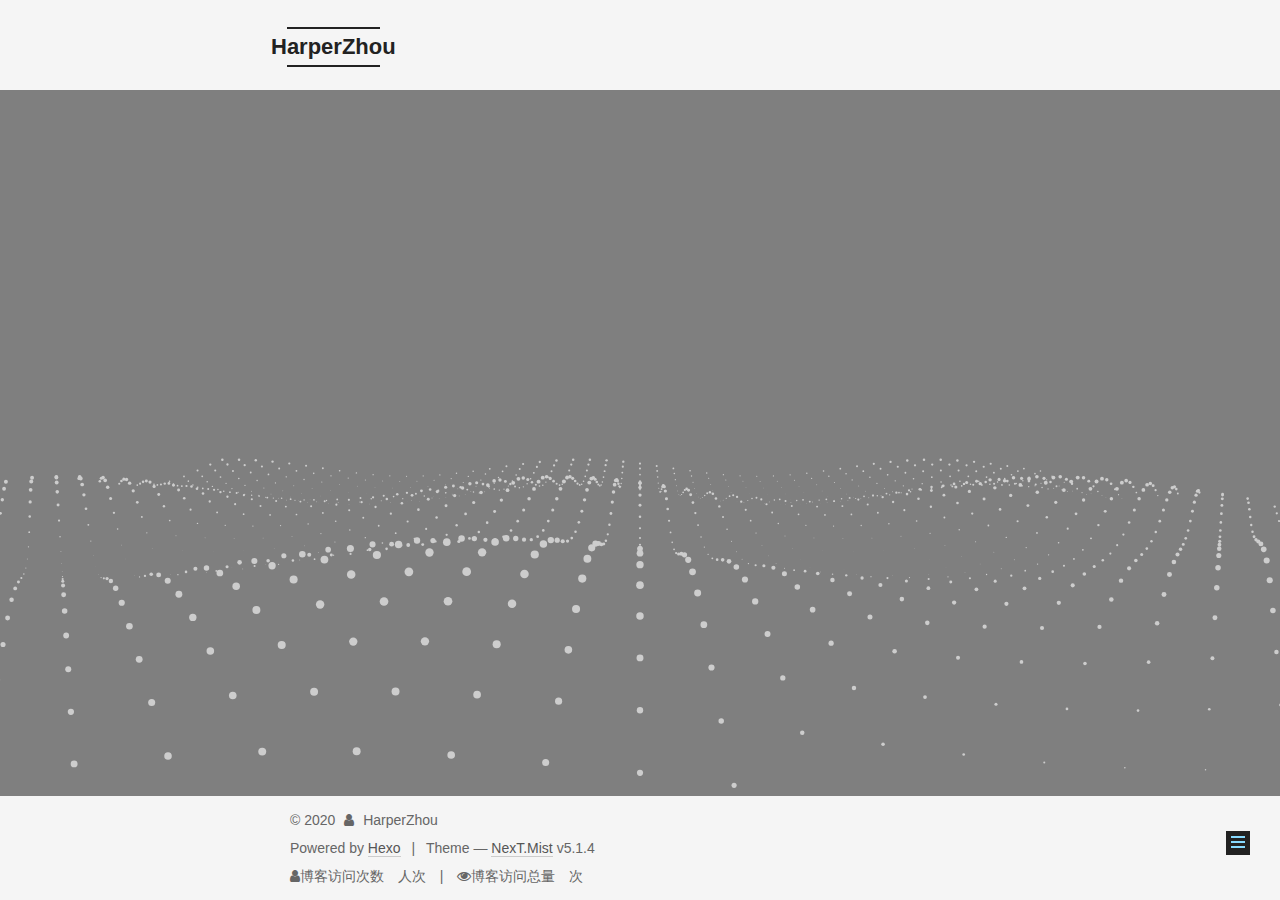
==== about/index.html @ 5ef66c05 "Site updated: 2020-04-22 22:36:15" ====
<!DOCTYPE html>



  


<html class="theme-next mist use-motion" lang="en">
<head>
  <meta charset="UTF-8"/>
<meta http-equiv="X-UA-Compatible" content="IE=edge" />
<meta name="viewport" content="width=device-width, initial-scale=1, maximum-scale=1"/>
<meta name="theme-color" content="#222">



  
  
    
    
  <script src="/lib/pace/pace.min.js?v=1.0.2"></script>
  <link href="/lib/pace/pace-theme-minimal.min.css?v=1.0.2" rel="stylesheet">







<meta http-equiv="Cache-Control" content="no-transform" />
<meta http-equiv="Cache-Control" content="no-siteapp" />
















  
  
  <link href="/lib/fancybox/source/jquery.fancybox.css?v=2.1.5" rel="stylesheet" type="text/css" />







<link href="/lib/font-awesome/css/font-awesome.min.css?v=4.6.2" rel="stylesheet" type="text/css" />

<link href="/css/main.css?v=5.1.4" rel="stylesheet" type="text/css" />


  <link rel="apple-touch-icon" sizes="180x180" href="/images/apple-touch-icon-next.png?v=5.1.4">


  <link rel="icon" type="image/png" sizes="32x32" href="/images/harper%20copy.png?v=5.1.4">


  <link rel="icon" type="image/png" sizes="16x16" href="/images/harper-16x16png.png?v=5.1.4">


  <link rel="mask-icon" href="/images/logo.svg?v=5.1.4" color="#222">





  <meta name="keywords" content="Harper Zhou" />










<meta name="description" content="A life which is unexamined is not worth living.">
<meta property="og:type" content="website">
<meta property="og:title" content="About">
<meta property="og:url" content="https://harperzhou529.github.io/about/index.html">
<meta property="og:site_name" content="HarperZhou">
<meta property="og:description" content="A life which is unexamined is not worth living.">
<meta property="og:locale" content="en_US">
<meta property="article:published_time" content="2020-04-19T09:39:02.000Z">
<meta property="article:modified_time" content="2020-04-19T09:51:36.762Z">
<meta property="article:author" content="HarperZhou">
<meta name="twitter:card" content="summary">



<script type="text/javascript" id="hexo.configurations">
  var NexT = window.NexT || {};
  var CONFIG = {
    root: '/',
    scheme: 'Mist',
    version: '5.1.4',
    sidebar: {"position":"left","display":"post","offset":12,"b2t":false,"scrollpercent":false,"onmobile":false},
    fancybox: true,
    tabs: true,
    motion: {"enable":true,"async":false,"transition":{"post_block":"fadeIn","post_header":"slideDownIn","post_body":"slideDownIn","coll_header":"slideLeftIn","sidebar":"slideUpIn"}},
    duoshuo: {
      userId: '0',
      author: 'Author'
    },
    algolia: {
      applicationID: '',
      apiKey: '',
      indexName: '',
      hits: {"per_page":10},
      labels: {"input_placeholder":"Search for Posts","hits_empty":"We didn't find any results for the search: ${query}","hits_stats":"${hits} results found in ${time} ms"}
    }
  };
</script>



  <link rel="canonical" href="https://harperzhou529.github.io/about/"/>





  <title>About | HarperZhou</title>
  








<meta name="generator" content="Hexo 4.2.0"></head>

<body itemscope itemtype="http://schema.org/WebPage" lang="en">

  
  
    
  

  <div class="container sidebar-position-left page-post-detail">
    <div class="headband"></div>

    <header id="header" class="header" itemscope itemtype="http://schema.org/WPHeader">
      <div class="header-inner"><div class="site-brand-wrapper">
  <div class="site-meta ">
    

    <div class="custom-logo-site-title">
      <a href="/"  class="brand" rel="start">
        <span class="logo-line-before"><i></i></span>
        <span class="site-title">HarperZhou</span>
        <span class="logo-line-after"><i></i></span>
      </a>
    </div>
      
        <p class="site-subtitle"></p>
      
  </div>

  <div class="site-nav-toggle">
    <button>
      <span class="btn-bar"></span>
      <span class="btn-bar"></span>
      <span class="btn-bar"></span>
    </button>
  </div>
</div>

<nav class="site-nav">
  

  
    <ul id="menu" class="menu">
      
        
        <li class="menu-item menu-item-home">
          <a href="/%20" rel="section">
            
              <i class="menu-item-icon fa fa-fw fa-home"></i> <br />
            
            Home
          </a>
        </li>
      
        
        <li class="menu-item menu-item-about">
          <a href="/about/%20" rel="section">
            
              <i class="menu-item-icon fa fa-fw fa-user"></i> <br />
            
            About
          </a>
        </li>
      
        
        <li class="menu-item menu-item-tags">
          <a href="/tags/%20" rel="section">
            
              <i class="menu-item-icon fa fa-fw fa-tags"></i> <br />
            
            Tags
          </a>
        </li>
      
        
        <li class="menu-item menu-item-archives">
          <a href="/archives/%20" rel="section">
            
              <i class="menu-item-icon fa fa-fw fa-archive"></i> <br />
            
            Archives
          </a>
        </li>
      

      
        <li class="menu-item menu-item-search">
          
            <a href="javascript:;" class="popup-trigger">
          
            
              <i class="menu-item-icon fa fa-search fa-fw"></i> <br />
            
            Search
          </a>
        </li>
      
    </ul>
  

  
    <div class="site-search">
      
  <div class="popup search-popup local-search-popup">
  <div class="local-search-header clearfix">
    <span class="search-icon">
      <i class="fa fa-search"></i>
    </span>
    <span class="popup-btn-close">
      <i class="fa fa-times-circle"></i>
    </span>
    <div class="local-search-input-wrapper">
      <input autocomplete="off"
             placeholder="Searching..." spellcheck="false"
             type="text" id="local-search-input">
    </div>
  </div>
  <div id="local-search-result"></div>
</div>



    </div>
  
</nav>



 </div>
    </header>

    <main id="main" class="main">
      <div class="main-inner">
        <div class="content-wrap">
          <div id="content" class="content">
            

  <div id="posts" class="posts-expand">
    
    
    
    <div class="post-block page">
      <header class="post-header">

	<h1 class="post-title" itemprop="name headline">About</h1>



</header>

      
      
      
      <div class="post-body">
        
        
          
        
      </div>
      
      
      
    </div>
    
    
    
  </div>


          </div>
          


          

  



        </div>
        
          
  
  <div class="sidebar-toggle">
    <div class="sidebar-toggle-line-wrap">
      <span class="sidebar-toggle-line sidebar-toggle-line-first"></span>
      <span class="sidebar-toggle-line sidebar-toggle-line-middle"></span>
      <span class="sidebar-toggle-line sidebar-toggle-line-last"></span>
    </div>
  </div>

  <aside id="sidebar" class="sidebar">
    
    <div class="sidebar-inner">

      

      

      <section class="site-overview-wrap sidebar-panel sidebar-panel-active">
        <div class="site-overview">
          <div class="site-author motion-element" itemprop="author" itemscope itemtype="http://schema.org/Person">
            
              <p class="site-author-name" itemprop="name">HarperZhou</p>
              <p class="site-description motion-element" itemprop="description">A life which is unexamined is not worth living.</p>
          </div>

          <nav class="site-state motion-element">

            
              <div class="site-state-item site-state-posts">
              
                <a href="/archives/%20%7C%7C%20archive">
              
                  <span class="site-state-item-count">2</span>
                  <span class="site-state-item-name">posts</span>
                </a>
              </div>
            

            

            

          </nav>

          

          
            <div class="links-of-author motion-element">
                
                  <span class="links-of-author-item">
                    <a href="https://github.com/HarperZhou529" target="_blank" title="GitHub">
                      
                        <i class="fa fa-fw fa-github"></i>GitHub</a>
                  </span>
                
            </div>
          

          
          

          
          

          

        </div>
      </section>

      

      

    </div>
  </aside>


        
      </div>
    </main>

    <footer id="footer" class="footer">
      <div class="footer-inner">
        <script async src="//busuanzi.ibruce.info/busuanzi/2.3/busuanzi.pure.mini.js"></script>
<div class="copyright">&copy; <span itemprop="copyrightYear">2020</span>
  <span class="with-love">
    <i class="fa fa-user"></i>
  </span>
  <span class="author" itemprop="copyrightHolder">HarperZhou</span>

  
</div>


  <div class="powered-by">Powered by <a class="theme-link" target="_blank" href="https://hexo.io">Hexo</a></div>



  <span class="post-meta-divider">|</span>



  <div class="theme-info">Theme &mdash; <a class="theme-link" target="_blank" href="https://github.com/iissnan/hexo-theme-next">NexT.Mist</a> v5.1.4</div>






        
<div class="busuanzi-count">
  <script async src="https://dn-lbstatics.qbox.me/busuanzi/2.3/busuanzi.pure.mini.js"></script>

  
    <span class="site-uv">
      <i class="fa fa-user"></i>博客访问次数
      <span class="busuanzi-value" id="busuanzi_value_site_uv"></span>
      人次
    </span>
  

  
    <span class="site-pv">
      <i class="fa fa-eye"></i>博客访问总量
      <span class="busuanzi-value" id="busuanzi_value_site_pv"></span>
      次
    </span>
  
</div>








        
      </div>
    </footer>

    
      <div class="back-to-top">
        <i class="fa fa-arrow-up"></i>
        
      </div>
    

    

  </div>

  

<script type="text/javascript">
  if (Object.prototype.toString.call(window.Promise) !== '[object Function]') {
    window.Promise = null;
  }
</script>









  




  
  









  
  
    <script type="text/javascript" src="/lib/jquery/index.js?v=2.1.3"></script>
  

  
  
    <script type="text/javascript" src="/lib/fastclick/lib/fastclick.min.js?v=1.0.6"></script>
  

  
  
    <script type="text/javascript" src="/lib/jquery_lazyload/jquery.lazyload.js?v=1.9.7"></script>
  

  
  
    <script type="text/javascript" src="/lib/velocity/velocity.min.js?v=1.2.1"></script>
  

  
  
    <script type="text/javascript" src="/lib/velocity/velocity.ui.min.js?v=1.2.1"></script>
  

  
  
    <script type="text/javascript" src="/lib/fancybox/source/jquery.fancybox.pack.js?v=2.1.5"></script>
  

  
  
    <script type="text/javascript" src="/lib/three/three.min.js"></script>
  

  
  
    <script type="text/javascript" src="/lib/three/three-waves.min.js"></script>
  


  


  <script type="text/javascript" src="/js/src/utils.js?v=5.1.4"></script>

  <script type="text/javascript" src="/js/src/motion.js?v=5.1.4"></script>



  
  

  
  <script type="text/javascript" src="/js/src/scrollspy.js?v=5.1.4"></script>
<script type="text/javascript" src="/js/src/post-details.js?v=5.1.4"></script>



  


  <script type="text/javascript" src="/js/src/bootstrap.js?v=5.1.4"></script>



  


  




	





  





  












  

  <script type="text/javascript">
    // Popup Window;
    var isfetched = false;
    var isXml = true;
    // Search DB path;
    var search_path = "search.html";
    if (search_path.length === 0) {
      search_path = "search.xml";
    } else if (/json$/i.test(search_path)) {
      isXml = false;
    }
    var path = "/" + search_path;
    // monitor main search box;

    var onPopupClose = function (e) {
      $('.popup').hide();
      $('#local-search-input').val('');
      $('.search-result-list').remove();
      $('#no-result').remove();
      $(".local-search-pop-overlay").remove();
      $('body').css('overflow', '');
    }

    function proceedsearch() {
      $("body")
        .append('<div class="search-popup-overlay local-search-pop-overlay"></div>')
        .css('overflow', 'hidden');
      $('.search-popup-overlay').click(onPopupClose);
      $('.popup').toggle();
      var $localSearchInput = $('#local-search-input');
      $localSearchInput.attr("autocapitalize", "none");
      $localSearchInput.attr("autocorrect", "off");
      $localSearchInput.focus();
    }

    // search function;
    var searchFunc = function(path, search_id, content_id) {
      'use strict';

      // start loading animation
      $("body")
        .append('<div class="search-popup-overlay local-search-pop-overlay">' +
          '<div id="search-loading-icon">' +
          '<i class="fa fa-spinner fa-pulse fa-5x fa-fw"></i>' +
          '</div>' +
          '</div>')
        .css('overflow', 'hidden');
      $("#search-loading-icon").css('margin', '20% auto 0 auto').css('text-align', 'center');

      $.ajax({
        url: path,
        dataType: isXml ? "xml" : "json",
        async: true,
        success: function(res) {
          // get the contents from search data
          isfetched = true;
          $('.popup').detach().appendTo('.header-inner');
          var datas = isXml ? $("entry", res).map(function() {
            return {
              title: $("title", this).text(),
              content: $("content",this).text(),
              url: $("url" , this).text()
            };
          }).get() : res;
          var input = document.getElementById(search_id);
          var resultContent = document.getElementById(content_id);
          var inputEventFunction = function() {
            var searchText = input.value.trim().toLowerCase();
            var keywords = searchText.split(/[\s\-]+/);
            if (keywords.length > 1) {
              keywords.push(searchText);
            }
            var resultItems = [];
            if (searchText.length > 0) {
              // perform local searching
              datas.forEach(function(data) {
                var isMatch = false;
                var hitCount = 0;
                var searchTextCount = 0;
                var title = data.title.trim();
                var titleInLowerCase = title.toLowerCase();
                var content = data.content.trim().replace(/<[^>]+>/g,"");
                var contentInLowerCase = content.toLowerCase();
                var articleUrl = decodeURIComponent(data.url);
                var indexOfTitle = [];
                var indexOfContent = [];
                // only match articles with not empty titles
                if(title != '') {
                  keywords.forEach(function(keyword) {
                    function getIndexByWord(word, text, caseSensitive) {
                      var wordLen = word.length;
                      if (wordLen === 0) {
                        return [];
                      }
                      var startPosition = 0, position = [], index = [];
                      if (!caseSensitive) {
                        text = text.toLowerCase();
                        word = word.toLowerCase();
                      }
                      while ((position = text.indexOf(word, startPosition)) > -1) {
                        index.push({position: position, word: word});
                        startPosition = position + wordLen;
                      }
                      return index;
                    }

                    indexOfTitle = indexOfTitle.concat(getIndexByWord(keyword, titleInLowerCase, false));
                    indexOfContent = indexOfContent.concat(getIndexByWord(keyword, contentInLowerCase, false));
                  });
                  if (indexOfTitle.length > 0 || indexOfContent.length > 0) {
                    isMatch = true;
                    hitCount = indexOfTitle.length + indexOfContent.length;
                  }
                }

                // show search results

                if (isMatch) {
                  // sort index by position of keyword

                  [indexOfTitle, indexOfContent].forEach(function (index) {
                    index.sort(function (itemLeft, itemRight) {
                      if (itemRight.position !== itemLeft.position) {
                        return itemRight.position - itemLeft.position;
                      } else {
                        return itemLeft.word.length - itemRight.word.length;
                      }
                    });
                  });

                  // merge hits into slices

                  function mergeIntoSlice(text, start, end, index) {
                    var item = index[index.length - 1];
                    var position = item.position;
                    var word = item.word;
                    var hits = [];
                    var searchTextCountInSlice = 0;
                    while (position + word.length <= end && index.length != 0) {
                      if (word === searchText) {
                        searchTextCountInSlice++;
                      }
                      hits.push({position: position, length: word.length});
                      var wordEnd = position + word.length;

                      // move to next position of hit

                      index.pop();
                      while (index.length != 0) {
                        item = index[index.length - 1];
                        position = item.position;
                        word = item.word;
                        if (wordEnd > position) {
                          index.pop();
                        } else {
                          break;
                        }
                      }
                    }
                    searchTextCount += searchTextCountInSlice;
                    return {
                      hits: hits,
                      start: start,
                      end: end,
                      searchTextCount: searchTextCountInSlice
                    };
                  }

                  var slicesOfTitle = [];
                  if (indexOfTitle.length != 0) {
                    slicesOfTitle.push(mergeIntoSlice(title, 0, title.length, indexOfTitle));
                  }

                  var slicesOfContent = [];
                  while (indexOfContent.length != 0) {
                    var item = indexOfContent[indexOfContent.length - 1];
                    var position = item.position;
                    var word = item.word;
                    // cut out 100 characters
                    var start = position - 20;
                    var end = position + 80;
                    if(start < 0){
                      start = 0;
                    }
                    if (end < position + word.length) {
                      end = position + word.length;
                    }
                    if(end > content.length){
                      end = content.length;
                    }
                    slicesOfContent.push(mergeIntoSlice(content, start, end, indexOfContent));
                  }

                  // sort slices in content by search text's count and hits' count

                  slicesOfContent.sort(function (sliceLeft, sliceRight) {
                    if (sliceLeft.searchTextCount !== sliceRight.searchTextCount) {
                      return sliceRight.searchTextCount - sliceLeft.searchTextCount;
                    } else if (sliceLeft.hits.length !== sliceRight.hits.length) {
                      return sliceRight.hits.length - sliceLeft.hits.length;
                    } else {
                      return sliceLeft.start - sliceRight.start;
                    }
                  });

                  // select top N slices in content

                  var upperBound = parseInt('1');
                  if (upperBound >= 0) {
                    slicesOfContent = slicesOfContent.slice(0, upperBound);
                  }

                  // highlight title and content

                  function highlightKeyword(text, slice) {
                    var result = '';
                    var prevEnd = slice.start;
                    slice.hits.forEach(function (hit) {
                      result += text.substring(prevEnd, hit.position);
                      var end = hit.position + hit.length;
                      result += '<b class="search-keyword">' + text.substring(hit.position, end) + '</b>';
                      prevEnd = end;
                    });
                    result += text.substring(prevEnd, slice.end);
                    return result;
                  }

                  var resultItem = '';

                  if (slicesOfTitle.length != 0) {
                    resultItem += "<li><a href='" + articleUrl + "' class='search-result-title'>" + highlightKeyword(title, slicesOfTitle[0]) + "</a>";
                  } else {
                    resultItem += "<li><a href='" + articleUrl + "' class='search-result-title'>" + title + "</a>";
                  }

                  slicesOfContent.forEach(function (slice) {
                    resultItem += "<a href='" + articleUrl + "'>" +
                      "<p class=\"search-result\">" + highlightKeyword(content, slice) +
                      "...</p>" + "</a>";
                  });

                  resultItem += "</li>";
                  resultItems.push({
                    item: resultItem,
                    searchTextCount: searchTextCount,
                    hitCount: hitCount,
                    id: resultItems.length
                  });
                }
              })
            };
            if (keywords.length === 1 && keywords[0] === "") {
              resultContent.innerHTML = '<div id="no-result"><i class="fa fa-search fa-5x" /></div>'
            } else if (resultItems.length === 0) {
              resultContent.innerHTML = '<div id="no-result"><i class="fa fa-frown-o fa-5x" /></div>'
            } else {
              resultItems.sort(function (resultLeft, resultRight) {
                if (resultLeft.searchTextCount !== resultRight.searchTextCount) {
                  return resultRight.searchTextCount - resultLeft.searchTextCount;
                } else if (resultLeft.hitCount !== resultRight.hitCount) {
                  return resultRight.hitCount - resultLeft.hitCount;
                } else {
                  return resultRight.id - resultLeft.id;
                }
              });
              var searchResultList = '<ul class=\"search-result-list\">';
              resultItems.forEach(function (result) {
                searchResultList += result.item;
              })
              searchResultList += "</ul>";
              resultContent.innerHTML = searchResultList;
            }
          }

          if ('auto' === 'auto') {
            input.addEventListener('input', inputEventFunction);
          } else {
            $('.search-icon').click(inputEventFunction);
            input.addEventListener('keypress', function (event) {
              if (event.keyCode === 13) {
                inputEventFunction();
              }
            });
          }

          // remove loading animation
          $(".local-search-pop-overlay").remove();
          $('body').css('overflow', '');

          proceedsearch();
        }
      });
    }

    // handle and trigger popup window;
    $('.popup-trigger').click(function(e) {
      e.stopPropagation();
      if (isfetched === false) {
        searchFunc(path, 'local-search-input', 'local-search-result');
      } else {
        proceedsearch();
      };
    });

    $('.popup-btn-close').click(onPopupClose);
    $('.popup').click(function(e){
      e.stopPropagation();
    });
    $(document).on('keyup', function (event) {
      var shouldDismissSearchPopup = event.which === 27 &&
        $('.search-popup').is(':visible');
      if (shouldDismissSearchPopup) {
        onPopupClose();
      }
    });
  </script>





  

  

  

  
  

  

  

  

</body>
</html>
---- css/main.css ----
/* normalize.css v3.0.2 | MIT License | git.io/normalize */
html {
  font-family: sans-serif; /* 1 */
  -ms-text-size-adjust: 100%; /* 2 */
  -webkit-text-size-adjust: 100%; /* 2 */
}
body {
  margin: 0;
}
article,
aside,
details,
figcaption,
figure,
footer,
header,
hgroup,
main,
menu,
nav,
section,
summary {
  display: block;
}
audio,
canvas,
progress,
video {
  display: inline-block; /* 1 */
  vertical-align: baseline; /* 2 */
}
audio:not([controls]) {
  display: none;
  height: 0;
}
[hidden],
template {
  display: none;
}
a {
  background-color: transparent;
}
a:active,
a:hover {
  outline: 0;
}
abbr[title] {
  border-bottom: 1px dotted;
}
b,
strong {
  font-weight: bold;
}
dfn {
  font-style: italic;
}
h1 {
  font-size: 2em;
  margin: 0.67em 0;
}
mark {
  background: #ff0;
  color: #000;
}
small {
  font-size: 80%;
}
sub,
sup {
  font-size: 75%;
  line-height: 0;
  position: relative;
  vertical-align: baseline;
}
sup {
  top: -0.5em;
}
sub {
  bottom: -0.25em;
}
img {
  border: 0;
}
svg:not(:root) {
  overflow: hidden;
}
figure {
  margin: 1em 40px;
}
hr {
  -moz-box-sizing: content-box;
  box-sizing: content-box;
  height: 0;
}
pre {
  overflow: auto;
}
code,
kbd,
pre,
samp {
  font-family: monospace, monospace;
  font-size: 1em;
}
button,
input,
optgroup,
select,
textarea {
  color: inherit; /* 1 */
  font: inherit; /* 2 */
  margin: 0; /* 3 */
}
button {
  overflow: visible;
}
button,
select {
  text-transform: none;
}
button,
html input[type="button"],
input[type="reset"],
input[type="submit"] {
  -webkit-appearance: button; /* 2 */
  cursor: pointer; /* 3 */
}
button[disabled],
html input[disabled] {
  cursor: default;
}
button::-moz-focus-inner,
input::-moz-focus-inner {
  border: 0;
  padding: 0;
}
input {
  line-height: normal;
}
input[type="checkbox"],
input[type="radio"] {
  box-sizing: border-box; /* 1 */
  padding: 0; /* 2 */
}
input[type="number"]::-webkit-inner-spin-button,
input[type="number"]::-webkit-outer-spin-button {
  height: auto;
}
input[type="search"] {
  -webkit-appearance: textfield; /* 1 */
  -moz-box-sizing: content-box;
  -webkit-box-sizing: content-box; /* 2 */
  box-sizing: content-box;
}
input[type="search"]::-webkit-search-cancel-button,
input[type="search"]::-webkit-search-decoration {
  -webkit-appearance: none;
}
fieldset {
  border: 1px solid #c0c0c0;
  margin: 0 2px;
  padding: 0.35em 0.625em 0.75em;
}
legend {
  border: 0; /* 1 */
  padding: 0; /* 2 */
}
textarea {
  overflow: auto;
}
optgroup {
  font-weight: bold;
}
table {
  border-collapse: collapse;
  border-spacing: 0;
}
td,
th {
  padding: 0;
}
::selection {
  background: #262a30;
  color: #fff;
}
body {
  position: relative;
  font-family: 'Lato', "PingFang SC", "Microsoft YaHei", sans-serif;
  font-size: 14px;
  line-height: 2;
  color: #555;
  background: #fff;
}
@media (max-width: 767px) {
  body {
    padding-right: 0 !important;
  }
}
@media (min-width: 768px) and (max-width: 991px) {
  body {
    padding-right: 0 !important;
  }
}
@media (min-width: 1600px) {
  body {
    font-size: 16px;
  }
}
h1,
h2,
h3,
h4,
h5,
h6 {
  margin: 0;
  padding: 0;
  font-weight: bold;
  line-height: 1.5;
  font-family: 'Lato', "PingFang SC", "Microsoft YaHei", sans-serif;
}
h2,
h3,
h4,
h5,
h6 {
  margin: 20px 0 15px;
}
h1 {
  font-size: 24px;
}
@media (max-width: 767px) {
  h1 {
    font-size: 20px;
  }
}
h2 {
  font-size: 22px;
}
@media (max-width: 767px) {
  h2 {
    font-size: 18px;
  }
}
h3 {
  font-size: 20px;
}
@media (max-width: 767px) {
  h3 {
    font-size: 16px;
  }
}
h4 {
  font-size: 18px;
}
@media (max-width: 767px) {
  h4 {
    font-size: 14px;
  }
}
h5 {
  font-size: 16px;
}
@media (max-width: 767px) {
  h5 {
    font-size: 12px;
  }
}
h6 {
  font-size: 14px;
}
@media (max-width: 767px) {
  h6 {
    font-size: 10px;
  }
}
p {
  margin: 0 0 20px 0;
}
a {
  color: #555;
  text-decoration: none;
  outline: none;
  border-bottom: 1px solid #999;
  word-wrap: break-word;
}
a:hover {
  color: #222;
  border-bottom-color: #222;
}
blockquote {
  margin: 0;
  padding: 0;
}
img {
  display: block;
  margin: auto;
  max-width: 100%;
  height: auto;
}
hr {
  margin: 40px 0;
  height: 3px;
  border: none;
  background-color: #ddd;
  background-image: repeating-linear-gradient(-45deg, #fff, #fff 4px, transparent 4px, transparent 8px);
}
blockquote {
  padding: 0 15px;
  color: #666;
  border-left: 4px solid #ddd;
}
blockquote cite::before {
  content: "-";
  padding: 0 5px;
}
dt {
  font-weight: 700;
}
dd {
  margin: 0;
  padding: 0;
}
kbd {
  border: 1px solid #ccc;
  border-radius: 0.2em;
  box-shadow: 0.1em 0.1em 0.2em rgba(0,0,0,0.1);
  background-color: #f9f9f9;
  font-family: inherit;
  background-image: -webkit-linear-gradient(top, #eee, #fff, #eee);
  padding: 0.1em 0.3em;
  white-space: nowrap;
}
.text-left {
  text-align: left;
}
.text-center {
  text-align: center;
}
.text-right {
  text-align: right;
}
.text-justify {
  text-align: justify;
}
.text-nowrap {
  white-space: nowrap;
}
.text-lowercase {
  text-transform: lowercase;
}
.text-uppercase {
  text-transform: uppercase;
}
.text-capitalize {
  text-transform: capitalize;
}
.center-block {
  display: block;
  margin-left: auto;
  margin-right: auto;
}
.clearfix:before,
.clearfix:after {
  content: " ";
  display: table;
}
.clearfix:after {
  clear: both;
}
.pullquote {
  width: 45%;
}
.pullquote.left {
  float: left;
  margin-left: 5px;
  margin-right: 10px;
}
.pullquote.right {
  float: right;
  margin-left: 10px;
  margin-right: 5px;
}
.affix.affix.affix {
  position: fixed;
}
.translation {
  margin-top: -20px;
  font-size: 14px;
  color: #999;
}
.scrollbar-measure {
  width: 100px;
  height: 100px;
  overflow: scroll;
  position: absolute;
  top: -9999px;
}
.use-motion .motion-element {
  opacity: 0;
}
table {
  margin: 20px 0;
  width: 100%;
  border-collapse: collapse;
  border-spacing: 0;
  border: 1px solid #ddd;
  font-size: 14px;
  table-layout: fixed;
  word-wrap: break-all;
}
table>tbody>tr:nth-of-type(odd) {
  background-color: #f9f9f9;
}
table>tbody>tr:hover {
  background-color: #f5f5f5;
}
caption,
th,
td {
  padding: 8px;
  text-align: left;
  vertical-align: middle;
  font-weight: normal;
}
th,
td {
  border-bottom: 3px solid #ddd;
  border-right: 1px solid #eee;
}
th {
  padding-bottom: 10px;
  font-weight: 700;
}
td {
  border-bottom-width: 1px;
}
html,
body {
  height: 100%;
}
.container {
  position: relative;
  min-height: 100%;
}
.header-inner {
  margin: 0 auto;
  padding: 100px 0 70px;
  width: 700px;
}
@media (min-width: 1600px) {
  .container .header-inner {
    width: 900px;
  }
}
.main {
  padding-bottom: 150px;
}
.main-inner {
  margin: 0 auto;
  width: 700px;
}
@media (min-width: 1600px) {
  .container .main-inner {
    width: 900px;
  }
}
.footer {
  position: absolute;
  left: 0;
  bottom: 0;
  width: 100%;
  min-height: 50px;
}
.footer-inner {
  box-sizing: border-box;
  margin: 20px auto;
  width: 700px;
}
@media (min-width: 1600px) {
  .container .footer-inner {
    width: 900px;
  }
}
pre,
.highlight {
  overflow: auto;
  margin: 20px 0;
  padding: 0;
  font-size: 13px;
  color: #4d4d4c;
  background: #f7f7f7;
  line-height: 1.6;
}
pre,
code {
  font-family: consolas, Menlo, "PingFang SC", "Microsoft YaHei", monospace;
}
code {
  padding: 2px 4px;
  word-wrap: break-word;
  color: #555;
  background: #eee;
  border-radius: 3px;
  font-size: 13px;
}
pre {
  padding: 10px;
}
pre code {
  padding: 0;
  color: #4d4d4c;
  background: none;
  text-shadow: none;
}
.highlight {
  border-radius: 1px;
}
.highlight pre {
  border: none;
  margin: 0;
  padding: 10px 0;
}
.highlight table {
  margin: 0;
  width: auto;
  border: none;
}
.highlight td {
  border: none;
  padding: 0;
}
.highlight figcaption {
  font-size: 1em;
  color: #4d4d4c;
  line-height: 1em;
  margin-bottom: 1em;
}
.highlight figcaption:before,
.highlight figcaption:after {
  content: " ";
  display: table;
}
.highlight figcaption:after {
  clear: both;
}
.highlight figcaption a {
  float: right;
  color: #4d4d4c;
}
.highlight figcaption a:hover {
  border-bottom-color: #4d4d4c;
}
.highlight .gutter pre {
  padding-left: 10px;
  padding-right: 10px;
  color: #869194;
  text-align: right;
  background-color: #eff2f3;
}
.highlight .code pre {
  width: 100%;
  padding-left: 10px;
  padding-right: 10px;
  background-color: #f7f7f7;
}
.highlight .line {
  height: 20px;
}
.gutter {
  -webkit-user-select: none;
  -moz-user-select: none;
  -ms-user-select: none;
  user-select: none;
}
.gist table {
  width: auto;
}
.gist table td {
  border: none;
}
pre .deletion {
  background: #fdd;
}
pre .addition {
  background: #dfd;
}
pre .meta {
  color: #8959a8;
}
pre .comment {
  color: #8e908c;
}
pre .variable,
pre .attribute,
pre .tag,
pre .regexp,
pre .ruby .constant,
pre .xml .tag .title,
pre .xml .pi,
pre .xml .doctype,
pre .html .doctype,
pre .css .id,
pre .css .class,
pre .css .pseudo {
  color: #c82829;
}
pre .number,
pre .preprocessor,
pre .built_in,
pre .literal,
pre .params,
pre .constant,
pre .command {
  color: #f5871f;
}
pre .ruby .class .title,
pre .css .rules .attribute,
pre .string,
pre .value,
pre .inheritance,
pre .header,
pre .ruby .symbol,
pre .xml .cdata,
pre .special,
pre .number,
pre .formula {
  color: #718c00;
}
pre .title,
pre .css .hexcolor {
  color: #3e999f;
}
pre .function,
pre .python .decorator,
pre .python .title,
pre .ruby .function .title,
pre .ruby .title .keyword,
pre .perl .sub,
pre .javascript .title,
pre .coffeescript .title {
  color: #4271ae;
}
pre .keyword,
pre .javascript .function {
  color: #8959a8;
}
.full-image.full-image.full-image.full-image {
  border: none;
  max-width: 100%;
  width: auto;
  margin: 20px auto 25px;
}
@media (min-width: 992px) {
  .full-image.full-image.full-image.full-image {
    max-width: none;
    width: 110%;
    margin: 25px -5%;
  }
}
.blockquote-center,
.page-home .post-type-quote blockquote,
.page-post-detail .post-type-quote blockquote {
  position: relative;
  margin: 40px 0;
  padding: 0;
  border-left: none;
  text-align: center;
}
.blockquote-center::before,
.page-home .post-type-quote blockquote::before,
.page-post-detail .post-type-quote blockquote::before,
.blockquote-center::after,
.page-home .post-type-quote blockquote::after,
.page-post-detail .post-type-quote blockquote::after {
  position: absolute;
  content: ' ';
  display: block;
  width: 100%;
  height: 24px;
  opacity: 0.2;
  background-repeat: no-repeat;
  background-position: 0 -6px;
  background-size: 22px 22px;
}
.blockquote-center::before,
.page-home .post-type-quote blockquote::before,
.page-post-detail .post-type-quote blockquote::before {
  top: -20px;
  background-image: url("../images/quote-l.svg");
  border-top: 1px solid #ccc;
}
.blockquote-center::after,
.page-home .post-type-quote blockquote::after,
.page-post-detail .post-type-quote blockquote::after {
  bottom: -20px;
  background-image: url("../images/quote-r.svg");
  border-bottom: 1px solid #ccc;
  background-position: 100% 8px;
}
.blockquote-center p,
.page-home .post-type-quote blockquote p,
.page-post-detail .post-type-quote blockquote p,
.blockquote-center div,
.page-home .post-type-quote blockquote div,
.page-post-detail .post-type-quote blockquote div {
  text-align: center;
}
.post .post-body .group-picture img {
  box-sizing: border-box;
  padding: 0 3px;
  border: none;
}
.post .group-picture-row {
  overflow: hidden;
  margin-top: 6px;
}
.post .group-picture-row:first-child {
  margin-top: 0;
}
.post .group-picture-column {
  float: left;
}
.page-post-detail .post-body .group-picture-column {
  float: none;
  margin-top: 10px;
  width: auto !important;
}
.page-post-detail .post-body .group-picture-column img {
  margin: 0 auto;
}
.page-archive .group-picture-container {
  overflow: hidden;
}
.page-archive .group-picture-row {
  float: left;
}
.page-archive .group-picture-row:first-child {
  margin-top: 6px;
}
.page-archive .group-picture-column {
  max-width: 150px;
  max-height: 150px;
}
.post-body .note {
  position: relative;
  padding: 15px;
  margin-bottom: 20px;
  border: 1px solid #eee;
  border-left-width: 5px;
  border-radius: 3px;
}
.post-body .note h2,
.post-body .note h3,
.post-body .note h4,
.post-body .note h5,
.post-body .note h6 {
  margin-top: 0;
  margin-bottom: 0;
  border-bottom: initial;
  padding-top: 0 !important;
}
.post-body .note p:first-child,
.post-body .note ul:first-child,
.post-body .note ol:first-child,
.post-body .note table:first-child,
.post-body .note pre:first-child,
.post-body .note blockquote:first-child {
  margin-top: 0;
}
.post-body .note p:last-child,
.post-body .note ul:last-child,
.post-body .note ol:last-child,
.post-body .note table:last-child,
.post-body .note pre:last-child,
.post-body .note blockquote:last-child {
  margin-bottom: 0;
}
.post-body .note.default {
  border-left-color: #777;
}
.post-body .note.default h2,
.post-body .note.default h3,
.post-body .note.default h4,
.post-body .note.default h5,
.post-body .note.default h6 {
  color: #777;
}
.post-body .note.primary {
  border-left-color: #6f42c1;
}
.post-body .note.primary h2,
.post-body .note.primary h3,
.post-body .note.primary h4,
.post-body .note.primary h5,
.post-body .note.primary h6 {
  color: #6f42c1;
}
.post-body .note.info {
  border-left-color: #428bca;
}
.post-body .note.info h2,
.post-body .note.info h3,
.post-body .note.info h4,
.post-body .note.info h5,
.post-body .note.info h6 {
  color: #428bca;
}
.post-body .note.success {
  border-left-color: #5cb85c;
}
.post-body .note.success h2,
.post-body .note.success h3,
.post-body .note.success h4,
.post-body .note.success h5,
.post-body .note.success h6 {
  color: #5cb85c;
}
.post-body .note.warning {
  border-left-color: #f0ad4e;
}
.post-body .note.warning h2,
.post-body .note.warning h3,
.post-body .note.warning h4,
.post-body .note.warning h5,
.post-body .note.warning h6 {
  color: #f0ad4e;
}
.post-body .note.danger {
  border-left-color: #d9534f;
}
.post-body .note.danger h2,
.post-body .note.danger h3,
.post-body .note.danger h4,
.post-body .note.danger h5,
.post-body .note.danger h6 {
  color: #d9534f;
}
.post-body .label {
  display: inline;
  padding: 0 2px;
  white-space: nowrap;
}
.post-body .label.default {
  background-color: #f0f0f0;
}
.post-body .label.primary {
  background-color: #efe6f7;
}
.post-body .label.info {
  background-color: #e5f2f8;
}
.post-body .label.success {
  background-color: #e7f4e9;
}
.post-body .label.warning {
  background-color: #fcf6e1;
}
.post-body .label.danger {
  background-color: #fae8eb;
}
.post-body .tabs {
  position: relative;
  display: block;
  margin-bottom: 20px;
  padding-top: 10px;
}
.post-body .tabs ul.nav-tabs {
  margin: 0;
  padding: 0;
  display: flex;
  margin-bottom: -1px;
}
@media (max-width: 413px) {
  .post-body .tabs ul.nav-tabs {
    display: block;
    margin-bottom: 5px;
  }
}
.post-body .tabs ul.nav-tabs li.tab {
  list-style-type: none !important;
  margin: 0 0.25em 0 0;
  border-top: 3px solid transparent;
  border-left: 1px solid transparent;
  border-right: 1px solid transparent;
}
@media (max-width: 413px) {
  .post-body .tabs ul.nav-tabs li.tab {
    margin: initial;
    border-top: 1px solid transparent;
    border-left: 3px solid transparent;
    border-right: 1px solid transparent;
    border-bottom: 1px solid transparent;
  }
}
.post-body .tabs ul.nav-tabs li.tab a {
  outline: 0;
  border-bottom: initial;
  display: block;
  line-height: 1.8em;
  padding: 0.25em 0.75em;
  transition-duration: 0.2s;
  transition-timing-function: ease-out;
  transition-delay: 0s;
}
.post-body .tabs ul.nav-tabs li.tab a i {
  width: 1.285714285714286em;
}
.post-body .tabs ul.nav-tabs li.tab.active {
  border-top: 3px solid #fc6423;
  border-left: 1px solid #ddd;
  border-right: 1px solid #ddd;
  background-color: #fff;
}
@media (max-width: 413px) {
  .post-body .tabs ul.nav-tabs li.tab.active {
    border-top: 1px solid #ddd;
    border-left: 3px solid #fc6423;
    border-right: 1px solid #ddd;
    border-bottom: 1px solid #ddd;
  }
}
.post-body .tabs ul.nav-tabs li.tab.active a {
  cursor: default;
  color: #555;
}
.post-body .tabs .tab-content {
  background-color: #fff;
}
.post-body .tabs .tab-content .tab-pane {
  border: 1px solid #ddd;
  padding: 20px 20px 0 20px;
}
.post-body .tabs .tab-content .tab-pane:not(.active) {
  display: none !important;
}
.post-body .tabs .tab-content .tab-pane.active {
  display: block !important;
}
.btn {
  display: inline-block;
  padding: 0 20px;
  font-size: 14px;
  color: #555;
  background: transparent;
  border: 2px solid #222;
  text-decoration: none;
  border-radius: 0;
  transition-property: background-color;
  transition-duration: 0.2s;
  transition-timing-function: ease-in-out;
  transition-delay: 0s;
  line-height: 2;
}
.btn:hover {
  border-color: #222;
  color: #222;
  background: #fff;
}
.btn +.btn {
  margin: 0 0 8px 8px;
}
.btn .fa-fw {
  width: 1.285714285714286em;
  text-align: left;
}
.btn-bar {
  display: block;
  width: 22px;
  height: 2px;
  background: #555;
  border-radius: 1px;
}
.btn-bar+.btn-bar {
  margin-top: 4px;
}
.pagination {
  margin: 120px 0 40px;
  text-align: center;
  border-top: 1px solid #eee;
}
.page-number-basic,
.pagination .prev,
.pagination .next,
.pagination .page-number,
.pagination .space {
  display: inline-block;
  position: relative;
  top: -1px;
  margin: 0 10px;
  padding: 0 11px;
}
@media (max-width: 767px) {
  .page-number-basic,
  .pagination .prev,
  .pagination .next,
  .pagination .page-number,
  .pagination .space {
    margin: 0 5px;
  }
}
.pagination .prev,
.pagination .next,
.pagination .page-number {
  border-bottom: 0;
  border-top: 1px solid #eee;
  transition-property: border-color;
  transition-duration: 0.2s;
  transition-timing-function: ease-in-out;
  transition-delay: 0s;
}
.pagination .prev:hover,
.pagination .next:hover,
.pagination .page-number:hover {
  border-top-color: #222;
}
.pagination .space {
  padding: 0;
  margin: 0;
}
.pagination .prev {
  margin-left: 0;
}
.pagination .next {
  margin-right: 0;
}
.pagination .page-number.current {
  color: #fff;
  background: #ccc;
  border-top-color: #ccc;
}
@media (max-width: 767px) {
  .pagination {
    border-top: none;
  }
  .pagination .prev,
  .pagination .next,
  .pagination .page-number {
    margin-bottom: 10px;
    border-top: 0;
    border-bottom: 1px solid #eee;
    padding: 0 10px;
  }
  .pagination .prev:hover,
  .pagination .next:hover,
  .pagination .page-number:hover {
    border-bottom-color: #222;
  }
}
.comments {
  margin: 60px 20px 0;
}
.tag-cloud {
  text-align: center;
}
.tag-cloud a {
  display: inline-block;
  margin: 10px;
}
.back-to-top {
  box-sizing: border-box;
  position: fixed;
  bottom: -100px;
  right: 30px;
  z-index: 1050;
  padding: 0 6px;
  width: 24px;
  background: #222;
  font-size: 12px;
  opacity: 1;
  color: #fff;
  cursor: pointer;
  text-align: center;
  -webkit-transform: translateZ(0);
  transition-property: bottom;
  transition-duration: 0.2s;
  transition-timing-function: ease-in-out;
  transition-delay: 0s;
}
@media (min-width: 768px) and (max-width: 991px) {
  .back-to-top {
    display: none !important;
  }
}
@media (max-width: 767px) {
  .back-to-top {
    display: none !important;
  }
}
.back-to-top.back-to-top-on {
  bottom: 19px;
}
.header {
  background: transparent;
}
.header-inner {
  position: relative;
}
.headband {
  height: 3px;
  background: #222;
}
.site-meta {
  margin: 0;
  text-align: left;
}
@media (max-width: 767px) {
  .site-meta {
    text-align: center;
  }
}
.brand {
  position: relative;
  display: inline-block;
  padding: 0 40px;
  color: #222;
  background: #222;
  border-bottom: none;
}
.brand:hover {
  color: #222;
}
.logo {
  display: inline-block;
  margin-right: 5px;
  line-height: 36px;
  vertical-align: top;
}
.site-title {
  display: inline-block;
  vertical-align: top;
  line-height: 36px;
  font-size: 20px;
  font-weight: normal;
  font-family: 'Lato', "PingFang SC", "Microsoft YaHei", sans-serif;
}
.site-subtitle {
  margin-top: 10px;
  font-size: 13px;
  color: #999;
}
.use-motion .brand {
  opacity: 0;
}
.use-motion .logo,
.use-motion .site-title,
.use-motion .site-subtitle {
  opacity: 0;
  position: relative;
  top: -10px;
}
.site-nav-toggle {
  display: none;
  position: absolute;
  top: 10px;
  left: 10px;
}
@media (max-width: 767px) {
  .site-nav-toggle {
    display: block;
  }
}
.site-nav-toggle button {
  margin-top: 2px;
  padding: 9px 10px;
  background: transparent;
  border: none;
}
@media (max-width: 767px) {
  .site-nav {
    display: none;
    margin: 0 -10px;
    padding: 0 10px;
    clear: both;
    border-top: 1px solid #ddd;
  }
}
@media (min-width: 768px) and (max-width: 991px) {
  .site-nav {
    display: block !important;
  }
}
@media (min-width: 992px) {
  .site-nav {
    display: block !important;
  }
}
.menu {
  margin-top: 20px;
  padding-left: 0;
  text-align: center;
}
.menu .menu-item {
  display: inline-block;
  margin: 0 10px;
  list-style: none;
}
@media screen and (max-width: 767px) {
  .menu .menu-item {
    margin-top: 10px;
  }
}
.menu .menu-item a {
  display: block;
  font-size: 13px;
  line-height: inherit;
  border-bottom: 1px solid transparent;
  transition-property: border-color;
  transition-duration: 0.2s;
  transition-timing-function: ease-in-out;
  transition-delay: 0s;
}
.menu .menu-item a:hover {
  border-bottom-color: #222;
}
.menu .menu-item .fa {
  margin-right: 5px;
}
.use-motion .menu-item {
  opacity: 0;
}
.post-body {
  font-family: 'Lato', "PingFang SC", "Microsoft YaHei", sans-serif;
}
@media (max-width: 767px) {
  .post-body {
    word-break: break-word;
  }
}
.post-body .fancybox img {
  display: block !important;
  margin: 0 auto;
  cursor: pointer;
  cursor: zoom-in;
  cursor: -webkit-zoom-in;
}
.post-body .image-caption,
.post-body .figure .caption {
  margin: -20px auto 15px;
  text-align: center;
  font-size: 14px;
  color: #999;
  font-weight: bold;
  line-height: 1;
}
.post-sticky-flag {
  display: inline-block;
  font-size: 16px;
  -ms-transform: rotate(30deg);
  -webkit-transform: rotate(30deg);
  -moz-transform: rotate(30deg);
  -ms-transform: rotate(30deg);
  -o-transform: rotate(30deg);
  transform: rotate(30deg);
}
.use-motion .post-block,
.use-motion .pagination,
.use-motion .comments {
  opacity: 0;
}
.use-motion .post-header {
  opacity: 0;
}
.use-motion .post-body {
  opacity: 0;
}
.use-motion .collection-title {
  opacity: 0;
}
.posts-expand {
  padding-top: 40px;
}
@media (max-width: 767px) {
  .posts-expand {
    margin: 0 20px;
  }
  .post-body pre .gutter pre {
    padding-right: 10px;
  }
  .post-body .highlight {
    margin-left: 0px;
    margin-right: 0px;
    padding: 0;
  }
  .post-body .highlight .gutter pre {
    padding-right: 10px;
  }
}
@media (min-width: 992px) {
  .posts-expand .post-body {
    text-align: justify;
  }
}
.posts-expand .post-body h2,
.posts-expand .post-body h3,
.posts-expand .post-body h4,
.posts-expand .post-body h5,
.posts-expand .post-body h6 {
  padding-top: 10px;
}
.posts-expand .post-body h2 .header-anchor,
.posts-expand .post-body h3 .header-anchor,
.posts-expand .post-body h4 .header-anchor,
.posts-expand .post-body h5 .header-anchor,
.posts-expand .post-body h6 .header-anchor {
  float: right;
  margin-left: 10px;
  color: #ccc;
  border-bottom-style: none;
  visibility: hidden;
}
.posts-expand .post-body h2 .header-anchor:hover,
.posts-expand .post-body h3 .header-anchor:hover,
.posts-expand .post-body h4 .header-anchor:hover,
.posts-expand .post-body h5 .header-anchor:hover,
.posts-expand .post-body h6 .header-anchor:hover {
  color: inherit;
}
.posts-expand .post-body h2:hover .header-anchor,
.posts-expand .post-body h3:hover .header-anchor,
.posts-expand .post-body h4:hover .header-anchor,
.posts-expand .post-body h5:hover .header-anchor,
.posts-expand .post-body h6:hover .header-anchor {
  visibility: visible;
}
.posts-expand .post-body ul li {
  list-style: circle;
}
.posts-expand .post-body img {
  box-sizing: border-box;
  margin: auto;
  padding: 3px;
  border: 1px solid #ddd;
}
.posts-expand .post-body .fancybox img {
  margin: 0 auto 25px;
}
@media (max-width: 767px) {
  .posts-collapse {
    margin: 0 20px;
  }
  .posts-collapse .post-title,
  .posts-collapse .post-meta {
    display: block;
    width: auto;
    text-align: left;
  }
}
.posts-collapse {
  position: relative;
  z-index: 1010;
  margin-left: 0;
}
.posts-collapse::after {
  content: " ";
  position: absolute;
  top: 20px;
  left: 0;
  margin-left: -2px;
  width: 4px;
  height: 100%;
  background: #f5f5f5;
  z-index: -1;
}
@media (max-width: 767px) {
  .posts-collapse {
    margin: 0 20px;
  }
}
.posts-collapse .collection-title {
  position: relative;
  margin: 60px 0;
}
.posts-collapse .collection-title h1,
.posts-collapse .collection-title h2 {
  margin-left: 20px;
}
.posts-collapse .collection-title small {
  color: #bbb;
  margin-left: 5px;
}
.posts-collapse .collection-title::before {
  content: " ";
  position: absolute;
  left: 0;
  top: 50%;
  margin-left: -4px;
  margin-top: -4px;
  width: 8px;
  height: 8px;
  background: #bbb;
  border-radius: 50%;
}
.posts-collapse .post {
  margin: 30px 0;
}
.posts-collapse .post-header {
  position: relative;
  transition-duration: 0.2s;
  transition-timing-function: ease-in-out;
  transition-delay: 0s;
  transition-property: border;
  border-bottom: 1px dashed #ccc;
}
.posts-collapse .post-header::before {
  content: " ";
  position: absolute;
  left: 0;
  top: 12px;
  width: 6px;
  height: 6px;
  margin-left: -4px;
  background: #bbb;
  border-radius: 50%;
  border: 1px solid #fff;
  transition-duration: 0.2s;
  transition-timing-function: ease-in-out;
  transition-delay: 0s;
  transition-property: background;
}
.posts-collapse .post-header:hover {
  border-bottom-color: #666;
}
.posts-collapse .post-header:hover::before {
  background: #222;
}
.posts-collapse .post-meta {
  position: absolute;
  font-size: 12px;
  left: 20px;
  top: 5px;
}
.posts-collapse .post-comments-count {
  display: none;
}
.posts-collapse .post-title {
  margin-left: 60px;
  font-size: 16px;
  font-weight: normal;
  line-height: inherit;
}
.posts-collapse .post-title::after {
  margin-left: 3px;
  opacity: 0.6;
}
.posts-collapse .post-title a {
  color: #666;
  border-bottom: none;
}
.page-home .post-type-quote .post-header,
.page-post-detail .post-type-quote .post-header,
.page-home .post-type-quote .post-tags,
.page-post-detail .post-type-quote .post-tags {
  display: none;
}
.posts-expand .post-title {
  text-align: center;
  word-break: break-word;
  font-weight: 400;
}
.posts-expand .post-title-link {
  display: inline-block;
  position: relative;
  color: #555;
  border-bottom: none;
  line-height: 1.2;
  vertical-align: top;
}
.posts-expand .post-title-link::before {
  content: "";
  position: absolute;
  width: 100%;
  height: 2px;
  bottom: 0;
  left: 0;
  background-color: #000;
  visibility: hidden;
  -webkit-transform: scaleX(0);
  -moz-transform: scaleX(0);
  -ms-transform: scaleX(0);
  -o-transform: scaleX(0);
  transform: scaleX(0);
  transition-duration: 0.2s;
  transition-timing-function: ease-in-out;
  transition-delay: 0s;
}
.posts-expand .post-title-link:hover::before {
  visibility: visible;
  -webkit-transform: scaleX(1);
  -moz-transform: scaleX(1);
  -ms-transform: scaleX(1);
  -o-transform: scaleX(1);
  transform: scaleX(1);
}
.posts-expand .post-title-link .fa {
  font-size: 16px;
}
.posts-expand .post-meta {
  margin: 3px 0 60px 0;
  color: #999;
  font-family: 'Lato', "PingFang SC", "Microsoft YaHei", sans-serif;
  font-size: 12px;
  text-align: center;
}
.posts-expand .post-meta .post-category-list {
  display: inline-block;
  margin: 0;
  padding: 3px;
}
.posts-expand .post-meta .post-category-list-link {
  color: #999;
}
.posts-expand .post-meta .post-description {
  font-size: 14px;
  margin-top: 2px;
}
.post-meta-divider {
  margin: 0 0.5em;
}
.post-meta-item-icon {
  margin-right: 3px;
}
@media (min-width: 768px) and (max-width: 991px) {
  .post-meta-item-icon {
    display: inline-block;
  }
}
@media (max-width: 767px) {
  .post-meta-item-icon {
    display: inline-block;
  }
}
@media (min-width: 768px) and (max-width: 991px) {
  .post-meta-item-text {
    display: none;
  }
}
@media (max-width: 767px) {
  .post-meta-item-text {
    display: none;
  }
}
@media (max-width: 767px) {
  .posts-expand .post-comments-count {
    display: none;
  }
}
.post-button {
  margin-top: 40px;
}
.posts-expand .post-tags {
  margin-top: 40px;
  text-align: center;
}
.posts-expand .post-tags a {
  display: inline-block;
  margin-right: 10px;
  font-size: 13px;
}
.post-nav {
  display: table;
  margin-top: 15px;
  width: 100%;
  border-top: 1px solid #eee;
}
.post-nav-divider {
  display: table-cell;
  width: 10%;
}
.post-nav-item {
  display: table-cell;
  padding: 10px 0 0 0;
  width: 45%;
  vertical-align: top;
}
.post-nav-item a {
  position: relative;
  display: block;
  line-height: 25px;
  font-size: 14px;
  color: #555;
  border-bottom: none;
}
.post-nav-item a:hover {
  color: #222;
  border-bottom: none;
}
.post-nav-item a:active {
  top: 2px;
}
.post-nav-item .fa {
  position: absolute;
  top: 8px;
  left: 0;
  font-size: 12px;
}
.post-nav-next a {
  padding-left: 15px;
}
.post-nav-prev {
  text-align: right;
}
.post-nav-prev a {
  padding-right: 15px;
}
.post-nav-prev .fa {
  right: 0;
  left: auto;
}
.posts-expand .post-eof {
  display: block;
  margin: 80px auto 60px;
  width: 8%;
  height: 1px;
  background: #ccc;
  text-align: center;
}
.post:last-child .post-eof.post-eof.post-eof {
  display: none;
}
.post-gallery {
  display: table;
  table-layout: fixed;
  width: 100%;
  border-collapse: separate;
}
.post-gallery-row {
  display: table-row;
}
.post-gallery .post-gallery-img {
  display: table-cell;
  text-align: center;
  vertical-align: middle;
  border: none;
}
.post-gallery .post-gallery-img img {
  max-width: 100%;
  max-height: 100%;
  border: none;
}
.fancybox-close,
.fancybox-close:hover {
  border: none;
}
.rtl.post-body p,
.rtl.post-body a,
.rtl.post-body h1,
.rtl.post-body h2,
.rtl.post-body h3,
.rtl.post-body h4,
.rtl.post-body h5,
.rtl.post-body h6,
.rtl.post-body li,
.rtl.post-body ul,
.rtl.post-body ol {
  direction: rtl;
  font-family: UKIJ Ekran;
}
.rtl.post-title {
  font-family: UKIJ Ekran;
}
.sidebar {
  position: fixed;
  right: 0;
  top: 0;
  bottom: 0;
  width: 0;
  z-index: 1040;
  box-shadow: inset 0 2px 6px #000;
  background: #222;
  -webkit-transform: translateZ(0);
}
.sidebar a {
  color: #999;
  border-bottom-color: #555;
}
.sidebar a:hover {
  color: #eee;
}
@media (min-width: 768px) and (max-width: 991px) {
  .sidebar {
    display: none !important;
  }
}
@media (max-width: 767px) {
  .sidebar {
    display: none !important;
  }
}
.sidebar-inner {
  position: relative;
  padding: 20px 10px;
  color: #999;
  text-align: center;
}
.site-overview-wrap {
  overflow: hidden;
}
.site-overview {
  overflow-y: auto;
  overflow-x: hidden;
}
.sidebar-toggle {
  position: fixed;
  right: 30px;
  bottom: 45px;
  width: 14px;
  height: 14px;
  padding: 5px;
  background: #222;
  line-height: 0;
  z-index: 1050;
  cursor: pointer;
  -webkit-transform: translateZ(0);
}
@media (min-width: 768px) and (max-width: 991px) {
  .sidebar-toggle {
    display: none !important;
  }
}
@media (max-width: 767px) {
  .sidebar-toggle {
    display: none !important;
  }
}
.sidebar-toggle-line {
  position: relative;
  display: inline-block;
  vertical-align: top;
  height: 2px;
  width: 100%;
  background: #fff;
  margin-top: 3px;
}
.sidebar-toggle-line:first-child {
  margin-top: 0;
}
.site-author-image {
  display: block;
  margin: 0 auto;
  padding: 2px;
  max-width: 96px;
  height: auto;
  border: 2px solid #333;
}
.site-author-name {
  margin: 5px 0 0;
  text-align: center;
  color: #f5f5f5;
  font-weight: normal;
}
.site-description {
  margin-top: 5px;
  text-align: center;
  font-size: 14px;
  color: #999;
}
.site-state {
  overflow: hidden;
  line-height: 1.4;
  white-space: nowrap;
  text-align: center;
}
.site-state-item {
  display: inline-block;
  padding: 0 15px;
  border-left: 1px solid #333;
}
.site-state-item:first-child {
  border-left: none;
}
.site-state-item a {
  border-bottom: none;
}
.site-state-item-count {
  display: block;
  text-align: center;
  color: inherit;
  font-weight: 600;
  font-size: 18px;
}
.site-state-item-name {
  font-size: 13px;
  color: inherit;
}
.feed-link {
  margin-top: 20px;
}
.feed-link a {
  display: inline-block;
  padding: 0 15px;
  color: #fc6423;
  border: 1px solid #fc6423;
  border-radius: 4px;
}
.feed-link a i {
  color: #fc6423;
  font-size: 14px;
}
.feed-link a:hover {
  color: #fff;
  background: #fc6423;
}
.feed-link a:hover i {
  color: #fff;
}
.links-of-author {
  margin-top: 20px;
}
.links-of-author a {
  display: inline-block;
  vertical-align: middle;
  margin-right: 10px;
  margin-bottom: 10px;
  border-bottom-color: #555;
  font-size: 13px;
}
.links-of-author a:before {
  display: inline-block;
  vertical-align: middle;
  margin-right: 3px;
  content: " ";
  width: 4px;
  height: 4px;
  border-radius: 50%;
  background: #ab5d6f;
}
.links-of-blogroll {
  font-size: 13px;
}
.links-of-blogroll-title {
  margin-top: 20px;
  font-size: 14px;
  font-weight: 600;
}
.links-of-blogroll-list {
  margin: 0;
  padding: 0;
  list-style: none;
}
.links-of-blogroll-item {
  padding: 2px 10px;
}
.links-of-blogroll-item a {
  max-width: 280px;
  box-sizing: border-box;
  display: inline-block;
  overflow: hidden;
  white-space: nowrap;
  text-overflow: ellipsis;
}
.sidebar-nav {
  margin: 0 0 20px;
  padding-left: 0;
}
.sidebar-nav li {
  display: inline-block;
  cursor: pointer;
  border-bottom: 1px solid transparent;
  font-size: 14px;
  color: #555;
}
.sidebar-nav li:hover {
  color: #f5f5f5;
}
.page-post-detail .sidebar-nav-toc {
  padding: 0 5px;
}
.page-post-detail .sidebar-nav-overview {
  margin-left: 10px;
}
.sidebar-nav .sidebar-nav-active {
  color: #87daff;
  border-bottom-color: #87daff;
}
.sidebar-nav .sidebar-nav-active:hover {
  color: #87daff;
}
.sidebar-panel {
  display: none;
}
.sidebar-panel-active {
  display: block;
}
.post-toc-empty {
  font-size: 14px;
  color: #666;
}
.post-toc-wrap {
  overflow: hidden;
}
.post-toc {
  overflow: auto;
}
.post-toc ol {
  margin: 0;
  padding: 0 2px 5px 10px;
  text-align: left;
  list-style: none;
  font-size: 14px;
}
.post-toc ol > ol {
  padding-left: 0;
}
.post-toc ol a {
  transition-duration: 0.2s;
  transition-timing-function: ease-in-out;
  transition-delay: 0s;
  transition-property: all;
  color: #999;
  border-bottom-color: #555;
}
.post-toc ol a:hover {
  color: #ccc;
  border-bottom-color: #ccc;
}
.post-toc .nav-item {
  overflow: hidden;
  text-overflow: ellipsis;
  text-align: justify;
  white-space: nowrap;
  line-height: 1.8;
}
.post-toc .nav .nav-child {
  display: none;
}
.post-toc .nav .active > .nav-child {
  display: block;
}
.post-toc .nav .active-current > .nav-child {
  display: block;
}
.post-toc .nav .active-current > .nav-child > .nav-item {
  display: block;
}
.post-toc .nav .active > a {
  color: #87daff;
  border-bottom-color: #87daff;
}
.post-toc .nav .active-current > a {
  color: #87daff;
}
.post-toc .nav .active-current > a:hover {
  color: #87daff;
}
.footer {
  font-size: 14px;
  color: #999;
}
.footer img {
  border: none;
}
.footer-inner {
  text-align: center;
}
.with-love {
  display: inline-block;
  margin: 0 5px;
}
.powered-by,
.theme-info {
  display: inline-block;
}
.cc-license {
  margin-top: 10px;
  text-align: center;
}
.cc-license .cc-opacity {
  opacity: 0.7;
  border-bottom: none;
}
.cc-license .cc-opacity:hover {
  opacity: 0.9;
}
.cc-license img {
  display: inline-block;
}
.theme-next #ds-thread #ds-reset {
  color: #555;
}
.theme-next #ds-thread #ds-reset .ds-replybox {
  margin-bottom: 30px;
}
.theme-next #ds-thread #ds-reset .ds-replybox .ds-avatar,
.theme-next #ds-reset .ds-avatar img {
  box-shadow: none;
}
.theme-next #ds-thread #ds-reset .ds-textarea-wrapper {
  border-color: #c7d4e1;
  background: none;
  border-top-right-radius: 3px;
  border-top-left-radius: 3px;
}
.theme-next #ds-thread #ds-reset .ds-textarea-wrapper textarea {
  height: 60px;
}
.theme-next #ds-reset .ds-rounded-top {
  border-radius: 0;
}
.theme-next #ds-thread #ds-reset .ds-post-toolbar {
  box-sizing: border-box;
  border: 1px solid #c7d4e1;
  background: #f6f8fa;
}
.theme-next #ds-thread #ds-reset .ds-post-options {
  height: 40px;
  border: none;
  background: none;
}
.theme-next #ds-thread #ds-reset .ds-toolbar-buttons {
  top: 11px;
}
.theme-next #ds-thread #ds-reset .ds-sync {
  top: 5px;
}
.theme-next #ds-thread #ds-reset .ds-post-button {
  top: 4px;
  right: 5px;
  width: 90px;
  height: 30px;
  border: 1px solid #c5ced7;
  border-radius: 3px;
  background-image: linear-gradient(#fbfbfc, #f5f7f9);
  color: #60676d;
}
.theme-next #ds-thread #ds-reset .ds-post-button:hover {
  background-position: 0 -30px;
  color: #60676d;
}
.theme-next #ds-thread #ds-reset .ds-comments-info {
  padding: 10px 0;
}
.theme-next #ds-thread #ds-reset .ds-sort {
  display: none;
}
.theme-next #ds-thread #ds-reset li.ds-tab a.ds-current {
  border: none;
  background: #f6f8fa;
  color: #60676d;
}
.theme-next #ds-thread #ds-reset li.ds-tab a.ds-current:hover {
  background-color: #e9f0f7;
  color: #60676d;
}
.theme-next #ds-thread #ds-reset li.ds-tab a {
  border-radius: 2px;
  padding: 5px;
}
.theme-next #ds-thread #ds-reset .ds-login-buttons p {
  color: #999;
  line-height: 36px;
}
.theme-next #ds-thread #ds-reset .ds-login-buttons .ds-service-list li {
  height: 28px;
}
.theme-next #ds-thread #ds-reset .ds-service-list a {
  background: none;
  padding: 5px;
  border: 1px solid;
  border-radius: 3px;
  text-align: center;
}
.theme-next #ds-thread #ds-reset .ds-service-list a:hover {
  color: #fff;
  background: #666;
}
.theme-next #ds-thread #ds-reset .ds-service-list .ds-weibo {
  color: #fc9b00;
  border-color: #fc9b00;
}
.theme-next #ds-thread #ds-reset .ds-service-list .ds-weibo:hover {
  background: #fc9b00;
}
.theme-next #ds-thread #ds-reset .ds-service-list .ds-qq {
  color: #60a3ec;
  border-color: #60a3ec;
}
.theme-next #ds-thread #ds-reset .ds-service-list .ds-qq:hover {
  background: #60a3ec;
}
.theme-next #ds-thread #ds-reset .ds-service-list .ds-renren {
  color: #2e7ac4;
  border-color: #2e7ac4;
}
.theme-next #ds-thread #ds-reset .ds-service-list .ds-renren:hover {
  background: #2e7ac4;
}
.theme-next #ds-thread #ds-reset .ds-service-list .ds-douban {
  color: #37994c;
  border-color: #37994c;
}
.theme-next #ds-thread #ds-reset .ds-service-list .ds-douban:hover {
  background: #37994c;
}
.theme-next #ds-thread #ds-reset .ds-service-list .ds-kaixin {
  color: #fef20d;
  border-color: #fef20d;
}
.theme-next #ds-thread #ds-reset .ds-service-list .ds-kaixin:hover {
  background: #fef20d;
}
.theme-next #ds-thread #ds-reset .ds-service-list .ds-netease {
  color: #f00;
  border-color: #f00;
}
.theme-next #ds-thread #ds-reset .ds-service-list .ds-netease:hover {
  background: #f00;
}
.theme-next #ds-thread #ds-reset .ds-service-list .ds-sohu {
  color: #ffcb05;
  border-color: #ffcb05;
}
.theme-next #ds-thread #ds-reset .ds-service-list .ds-sohu:hover {
  background: #ffcb05;
}
.theme-next #ds-thread #ds-reset .ds-service-list .ds-baidu {
  color: #2831e0;
  border-color: #2831e0;
}
.theme-next #ds-thread #ds-reset .ds-service-list .ds-baidu:hover {
  background: #2831e0;
}
.theme-next #ds-thread #ds-reset .ds-service-list .ds-google {
  color: #166bec;
  border-color: #166bec;
}
.theme-next #ds-thread #ds-reset .ds-service-list .ds-google:hover {
  background: #166bec;
}
.theme-next #ds-thread #ds-reset .ds-service-list .ds-weixin {
  color: #00ce0d;
  border-color: #00ce0d;
}
.theme-next #ds-thread #ds-reset .ds-service-list .ds-weixin:hover {
  background: #00ce0d;
}
.theme-next #ds-thread #ds-reset .ds-service-list .ds-more-services {
  border: none;
}
.theme-next #ds-thread #ds-reset .ds-service-list .ds-more-services:hover {
  background: none;
}
.theme-next #ds-reset .duoshuo-ua-admin {
  display: inline-block;
  color: #f00;
}
.theme-next #ds-reset .duoshuo-ua-platform,
.theme-next #ds-reset .duoshuo-ua-browser {
  color: #ccc;
}
.theme-next #ds-reset .duoshuo-ua-platform .fa,
.theme-next #ds-reset .duoshuo-ua-browser .fa {
  display: inline-block;
  margin-right: 3px;
}
.theme-next #ds-reset .duoshuo-ua-separator {
  display: inline-block;
  margin-left: 5px;
}
.theme-next .this_ua {
  background-color: #ccc !important;
  border-radius: 4px;
  padding: 0 5px !important;
  margin: 1px 1px !important;
  border: 1px solid #bbb !important;
  color: #fff;
  display: inline-block !important;
}
.theme-next .this_ua.admin {
  background-color: #d9534f !important;
  border-color: #d9534f !important;
}
.theme-next .this_ua.platform.iOS,
.theme-next .this_ua.platform.Mac,
.theme-next .this_ua.platform.Windows {
  background-color: #39b3d7 !important;
  border-color: #46b8da !important;
}
.theme-next .this_ua.platform.Linux {
  background-color: #3a3a3a !important;
  border-color: #1f1f1f !important;
}
.theme-next .this_ua.platform.Android {
  background-color: #00c47d !important;
  border-color: #01b171 !important;
}
.theme-next .this_ua.browser.Mobile,
.theme-next .this_ua.browser.Chrome {
  background-color: #5cb85c !important;
  border-color: #4cae4c !important;
}
.theme-next .this_ua.browser.Firefox {
  background-color: #f0ad4e !important;
  border-color: #eea236 !important;
}
.theme-next .this_ua.browser.Maxthon,
.theme-next .this_ua.browser.IE {
  background-color: #428bca !important;
  border-color: #357ebd !important;
}
.theme-next .this_ua.browser.baidu,
.theme-next .this_ua.browser.UCBrowser,
.theme-next .this_ua.browser.Opera {
  background-color: #d9534f !important;
  border-color: #d43f3a !important;
}
.theme-next .this_ua.browser.Android,
.theme-next .this_ua.browser.QQBrowser {
  background-color: #78ace9 !important;
  border-color: #4cae4c !important;
}
.post-spread {
  margin-top: 20px;
  text-align: center;
}
.jiathis_style {
  display: inline-block;
}
.jiathis_style a {
  border: none;
}
.fa {
  font-family: FontAwesome !important;
}
.post-spread {
  margin-top: 20px;
  text-align: center;
}
.bdshare-slide-button-box a {
  border: none;
}
.bdsharebuttonbox {
  display: inline-block;
}
.bdsharebuttonbox a {
  border: none;
}
.local-search-pop-overlay {
  position: fixed;
  width: 100%;
  height: 100%;
  top: 0;
  left: 0;
  z-index: 2080;
  background-color: rgba(0,0,0,0.3);
}
.local-search-popup {
  display: none;
  position: fixed;
  top: 10%;
  left: 50%;
  margin-left: -350px;
  width: 700px;
  height: 80%;
  padding: 0;
  background: #fff;
  color: #333;
  z-index: 9999;
  border-radius: 5px;
}
@media (max-width: 767px) {
  .local-search-popup {
    padding: 0;
    top: 0;
    left: 0;
    margin: 0;
    width: 100%;
    height: 100%;
    border-radius: 0;
  }
}
.local-search-popup ul.search-result-list {
  padding: 0;
  margin: 0 5px;
}
.local-search-popup p.search-result {
  border-bottom: 1px dashed #ccc;
  padding: 5px 0;
}
.local-search-popup a.search-result-title {
  font-weight: bold;
  font-size: 16px;
}
.local-search-popup .search-keyword {
  border-bottom: 1px dashed #f00;
  font-weight: bold;
  color: #f00;
}
.local-search-popup .local-search-header {
  padding: 5px;
  height: 36px;
  background: #f5f5f5;
  border-top-left-radius: 5px;
  border-top-right-radius: 5px;
}
.local-search-popup #local-search-result {
  overflow: auto;
  position: relative;
  padding: 5px 25px;
  height: calc(100% - 55px);
}
.local-search-popup .local-search-input-wrapper {
  display: inline-block;
  width: calc(100% - 90px);
  height: 36px;
  line-height: 36px;
  padding: 0 5px;
}
.local-search-popup .local-search-input-wrapper input {
  padding: 8px 0;
  height: 20px;
  display: block;
  width: 100%;
  outline: none;
  border: none;
  background: transparent;
  vertical-align: middle;
}
.local-search-popup .search-icon,
.local-search-popup .popup-btn-close {
  display: inline-block;
  font-size: 18px;
  color: #999;
  height: 36px;
  width: 18px;
  padding-left: 10px;
  padding-right: 10px;
}
.local-search-popup .search-icon {
  float: left;
}
.local-search-popup .popup-btn-close {
  border-left: 1px solid #eee;
  float: right;
  cursor: pointer;
}
.local-search-popup #no-result {
  position: absolute;
  left: 50%;
  top: 50%;
  -webkit-transform: translate(-50%, -50%);
  -webkit-transform: translate(-50%, -50%);
  -moz-transform: translate(-50%, -50%);
  -ms-transform: translate(-50%, -50%);
  -o-transform: translate(-50%, -50%);
  transform: translate(-50%, -50%);
  color: #ccc;
}
.site-uv,
.site-pv,
.page-pv {
  display: inline-block;
}
.site-uv .busuanzi-value,
.site-pv .busuanzi-value,
.page-pv .busuanzi-value {
  margin: 0 5px;
}
.site-uv {
  margin-right: 10px;
}
.site-uv::after {
  content: "|";
  padding-left: 10px;
}
.page-archive .archive-page-counter {
  position: relative;
  top: 3px;
  left: 20px;
}
@media (max-width: 767px) {
  .page-archive .archive-page-counter {
    top: 5px;
  }
}
.page-archive .posts-collapse .archive-move-on {
  position: absolute;
  top: 11px;
  left: 0;
  margin-left: -6px;
  width: 10px;
  height: 10px;
  opacity: 0.5;
  background: #555;
  border: 1px solid #fff;
  border-radius: 50%;
}
.category-all-page .category-all-title {
  text-align: center;
}
.category-all-page .category-all {
  margin-top: 20px;
}
.category-all-page .category-list {
  margin: 0;
  padding: 0;
  list-style: none;
}
.category-all-page .category-list-item {
  margin: 5px 10px;
}
.category-all-page .category-list-count {
  color: #bbb;
}
.category-all-page .category-list-count:before {
  display: inline;
  content: " (";
}
.category-all-page .category-list-count:after {
  display: inline;
  content: ") ";
}
.category-all-page .category-list-child {
  padding-left: 10px;
}
#schedule ul#event-list {
  padding-left: 30px;
}
#schedule ul#event-list hr {
  margin: 20px 0 45px 0 !important;
  background: #222;
}
#schedule ul#event-list hr:after {
  display: inline-block;
  content: 'NOW';
  background: #222;
  color: #fff;
  font-weight: bold;
  text-align: right;
  padding: 0 5px;
}
#schedule ul#event-list li.event {
  margin: 20px 0px;
  background: #f9f9f9;
  padding-left: 10px;
  min-height: 40px;
}
#schedule ul#event-list li.event h2.event-summary {
  margin: 0;
  padding-bottom: 3px;
}
#schedule ul#event-list li.event h2.event-summary:before {
  display: inline-block;
  font-family: FontAwesome;
  font-size: 8px;
  content: '\f111';
  vertical-align: middle;
  margin-right: 25px;
  color: #bbb;
}
#schedule ul#event-list li.event span.event-relative-time {
  display: inline-block;
  font-size: 12px;
  font-weight: 400;
  padding-left: 12px;
  color: #bbb;
}
#schedule ul#event-list li.event span.event-details {
  display: block;
  color: #bbb;
  margin-left: 56px;
  padding-top: 3px;
  padding-bottom: 6px;
  text-indent: -24px;
  line-height: 18px;
}
#schedule ul#event-list li.event span.event-details:before {
  text-indent: 0;
  display: inline-block;
  width: 14px;
  font-family: FontAwesome;
  text-align: center;
  margin-right: 9px;
  color: #bbb;
}
#schedule ul#event-list li.event span.event-details.event-location:before {
  content: '\f041';
}
#schedule ul#event-list li.event span.event-details.event-duration:before {
  content: '\f017';
}
#schedule ul#event-list li.event-past {
  background: #fcfcfc;
}
#schedule ul#event-list li.event-past > * {
  opacity: 0.6;
}
#schedule ul#event-list li.event-past h2.event-summary {
  color: #bbb;
}
#schedule ul#event-list li.event-past h2.event-summary:before {
  color: #dfdfdf;
}
#schedule ul#event-list li.event-now {
  background: #222;
  color: #fff;
  padding: 15px 0 15px 10px;
}
#schedule ul#event-list li.event-now h2.event-summary:before {
  -webkit-transform: scale(1.2);
  -moz-transform: scale(1.2);
  -ms-transform: scale(1.2);
  -o-transform: scale(1.2);
  transform: scale(1.2);
  color: #fff;
  animation: dot-flash 1s alternate infinite ease-in-out;
}
#schedule ul#event-list li.event-now * {
  color: #fff !important;
}
@-moz-keyframes dot-flash {
  from {
    opacity: 1;
    -webkit-transform: scale(1.1);
    -moz-transform: scale(1.1);
    -ms-transform: scale(1.1);
    -o-transform: scale(1.1);
    transform: scale(1.1);
  }
  to {
    opacity: 0;
    -webkit-transform: scale(1);
    -moz-transform: scale(1);
    -ms-transform: scale(1);
    -o-transform: scale(1);
    transform: scale(1);
  }
}
@-webkit-keyframes dot-flash {
  from {
    opacity: 1;
    -webkit-transform: scale(1.1);
    -moz-transform: scale(1.1);
    -ms-transform: scale(1.1);
    -o-transform: scale(1.1);
    transform: scale(1.1);
  }
  to {
    opacity: 0;
    -webkit-transform: scale(1);
    -moz-transform: scale(1);
    -ms-transform: scale(1);
    -o-transform: scale(1);
    transform: scale(1);
  }
}
@-o-keyframes dot-flash {
  from {
    opacity: 1;
    -webkit-transform: scale(1.1);
    -moz-transform: scale(1.1);
    -ms-transform: scale(1.1);
    -o-transform: scale(1.1);
    transform: scale(1.1);
  }
  to {
    opacity: 0;
    -webkit-transform: scale(1);
    -moz-transform: scale(1);
    -ms-transform: scale(1);
    -o-transform: scale(1);
    transform: scale(1);
  }
}
@keyframes dot-flash {
  from {
    opacity: 1;
    -webkit-transform: scale(1.1);
    -moz-transform: scale(1.1);
    -ms-transform: scale(1.1);
    -o-transform: scale(1.1);
    transform: scale(1.1);
  }
  to {
    opacity: 0;
    -webkit-transform: scale(1);
    -moz-transform: scale(1);
    -ms-transform: scale(1);
    -o-transform: scale(1);
    transform: scale(1);
  }
}
.page-post-detail .sidebar-toggle-line {
  background: #87daff;
}
.page-post-detail .comments {
  overflow: hidden;
}
h1,
h2,
h3,
h4,
h5,
h6 {
  margin: 20px 0 10px;
}
p {
  margin: 0 0 25px 0;
}
a {
  border-bottom-color: #ccc;
}
hr {
  margin: 20px 0;
  height: 2px;
}
.main-inner {
  margin-top: 80px;
}
.header {
  background: #f5f5f5;
}
.header-inner {
  padding: 25px 0 20px;
}
.header-inner:before,
.header-inner:after {
  content: " ";
  display: table;
}
.header-inner:after {
  clear: both;
}
@media (max-width: 767px) {
  .header-inner {
    width: auto;
    margin-bottom: 50px;
    padding: 10px;
  }
}
.site-meta {
  float: left;
  margin-left: -20px;
  line-height: normal;
}
@media (max-width: 767px) {
  .site-meta {
    margin-left: 10px;
  }
}
.site-meta .brand {
  padding: 2px 1px;
  background: none;
}
@media (max-width: 767px) {
  .site-meta .brand {
    display: block;
  }
}
.site-meta .logo {
  display: none;
}
.site-meta .site-title {
  font-size: 22px;
  font-weight: bolder;
}
@media (max-width: 767px) {
  .site-meta .site-title {
    line-height: 34px;
  }
}
.logo-line-before,
.logo-line-after {
  display: block;
  overflow: hidden;
  margin: 0 auto;
  width: 75%;
}
@media (max-width: 767px) {
  .logo-line-before,
  .logo-line-after {
    display: none;
  }
}
.logo-line-before i,
.logo-line-after i {
  position: relative;
  display: block;
  height: 2px;
  background: #222;
}
@media (max-width: 767px) {
  .logo-line-before i,
  .logo-line-after i {
    height: 3px;
  }
}
.use-motion .logo-line-before i {
  left: -100%;
}
.use-motion .logo-line-after i {
  right: -100%;
}
.site-subtitle {
  display: none;
}
.site-nav-toggle {
  position: static;
  float: right;
}
.menu {
  float: right;
  margin: 8px 0 0 0;
}
@media (max-width: 767px) {
  .menu {
    margin: 20px 0 0 0;
    padding: 0;
  }
}
.menu br {
  display: none;
}
.menu .menu-item {
  margin: 0;
}
@media (max-width: 767px) {
  .menu .menu-item {
    display: block;
  }
}
.menu .menu-item a {
  padding: 0 10px;
  background: none;
  border: none;
  border-radius: 2px;
  transition-property: background;
}
@media (max-width: 767px) {
  .menu .menu-item a {
    text-align: left;
  }
}
.menu .menu-item a:hover {
  background: #e1e1e1;
}
.menu a::before {
  display: none;
}
@media (max-width: 767px) {
  .menu a::before {
    display: block;
  }
}
@media (max-width: 767px) {
  .menu {
    float: none;
  }
}
.site-search form {
  display: none;
}
.posts-expand {
  padding-top: 0;
}
.posts-expand .post-title,
.posts-expand .post-meta {
  text-align: left;
}
@media (max-width: 767px) {
  .posts-expand .post-title,
  .posts-expand .post-meta {
    text-align: center;
  }
}
.posts-expand .post-eof {
  display: none;
}
.posts-expand .post {
  margin-top: 120px;
}
.posts-expand .post:first-child {
  margin-top: 0;
}
.posts-expand .post-meta {
  margin-top: 5px;
  margin-bottom: 20px;
}
.posts-expand .post-title {
  position: relative;
  font-size: 26px;
  font-weight: 400;
}
@media (max-width: 767px) {
  .posts-expand .post-title {
    font-size: 22px;
  }
}
@media (min-width: 1600px) {
  .posts-expand .post-title {
    font-size: 26px;
  }
}
.posts-expand .post-title:hover:before {
  background: #222;
}
@media (max-width: 767px) {
  .posts-expand .post-body {
    font-size: 12px;
  }
}
.posts-expand .post-body img {
  margin: 0;
}
.posts-expand .post-tags {
  text-align: left;
}
.posts-expand .post-tags a {
  padding: 1px 5px;
  background: #f5f5f5;
  border-bottom: none;
}
.posts-expand .post-tags a:hover {
  background: #ccc;
}
.posts-expand .post-nav {
  margin-top: 40px;
}
.post-button {
  margin-top: 20px;
  text-align: left;
}
.post-button a {
  padding: 0;
  font-size: 14px;
  background: none;
  border: none;
  border-bottom: 2px solid #666;
  transition-property: border;
}
@media (max-width: 767px) {
  .post-button a {
    font-size: 12px;
  }
}
@media (min-width: 1600px) {
  .post-button a {
    font-size: 16px;
  }
}
.post-button a:hover {
  border-bottom-color: #222;
}
.links-of-blogroll-inline .links-of-blogroll-item {
  display: inline-block;
}
.btn {
  padding: 0 10px;
  border-width: 2px;
  border-radius: 0;
}
.headband {
  display: none;
}
.site-search {
  position: relative;
  float: right;
  margin-top: 5px;
  padding-top: 3px;
}
@media (max-width: 767px) {
  .site-search {
    float: none;
    padding: 0 10px;
  }
}
@media (max-width: 767px) {
  .container .main-inner {
    width: auto;
  }
}
.page-post-detail .post-title,
.page-post-detail .post-meta {
  text-align: center;
}
.page-post-detail .post-title:before {
  display: none;
}
.page-post-detail .post-meta {
  margin-bottom: 60px;
}
.pagination {
  margin: 120px 0 0;
  text-align: left;
}
@media (max-width: 767px) {
  .pagination {
    margin: 80px 10px 0;
    text-align: center;
  }
}
.footer {
  margin-top: 80px;
  padding: 10px 0;
  background: #f5f5f5;
  color: #666;
}
.footer-inner {
  margin: 0 auto;
  text-align: left;
}
@media (max-width: 767px) {
  .footer-inner {
    width: auto;
    text-align: center;
  }
}
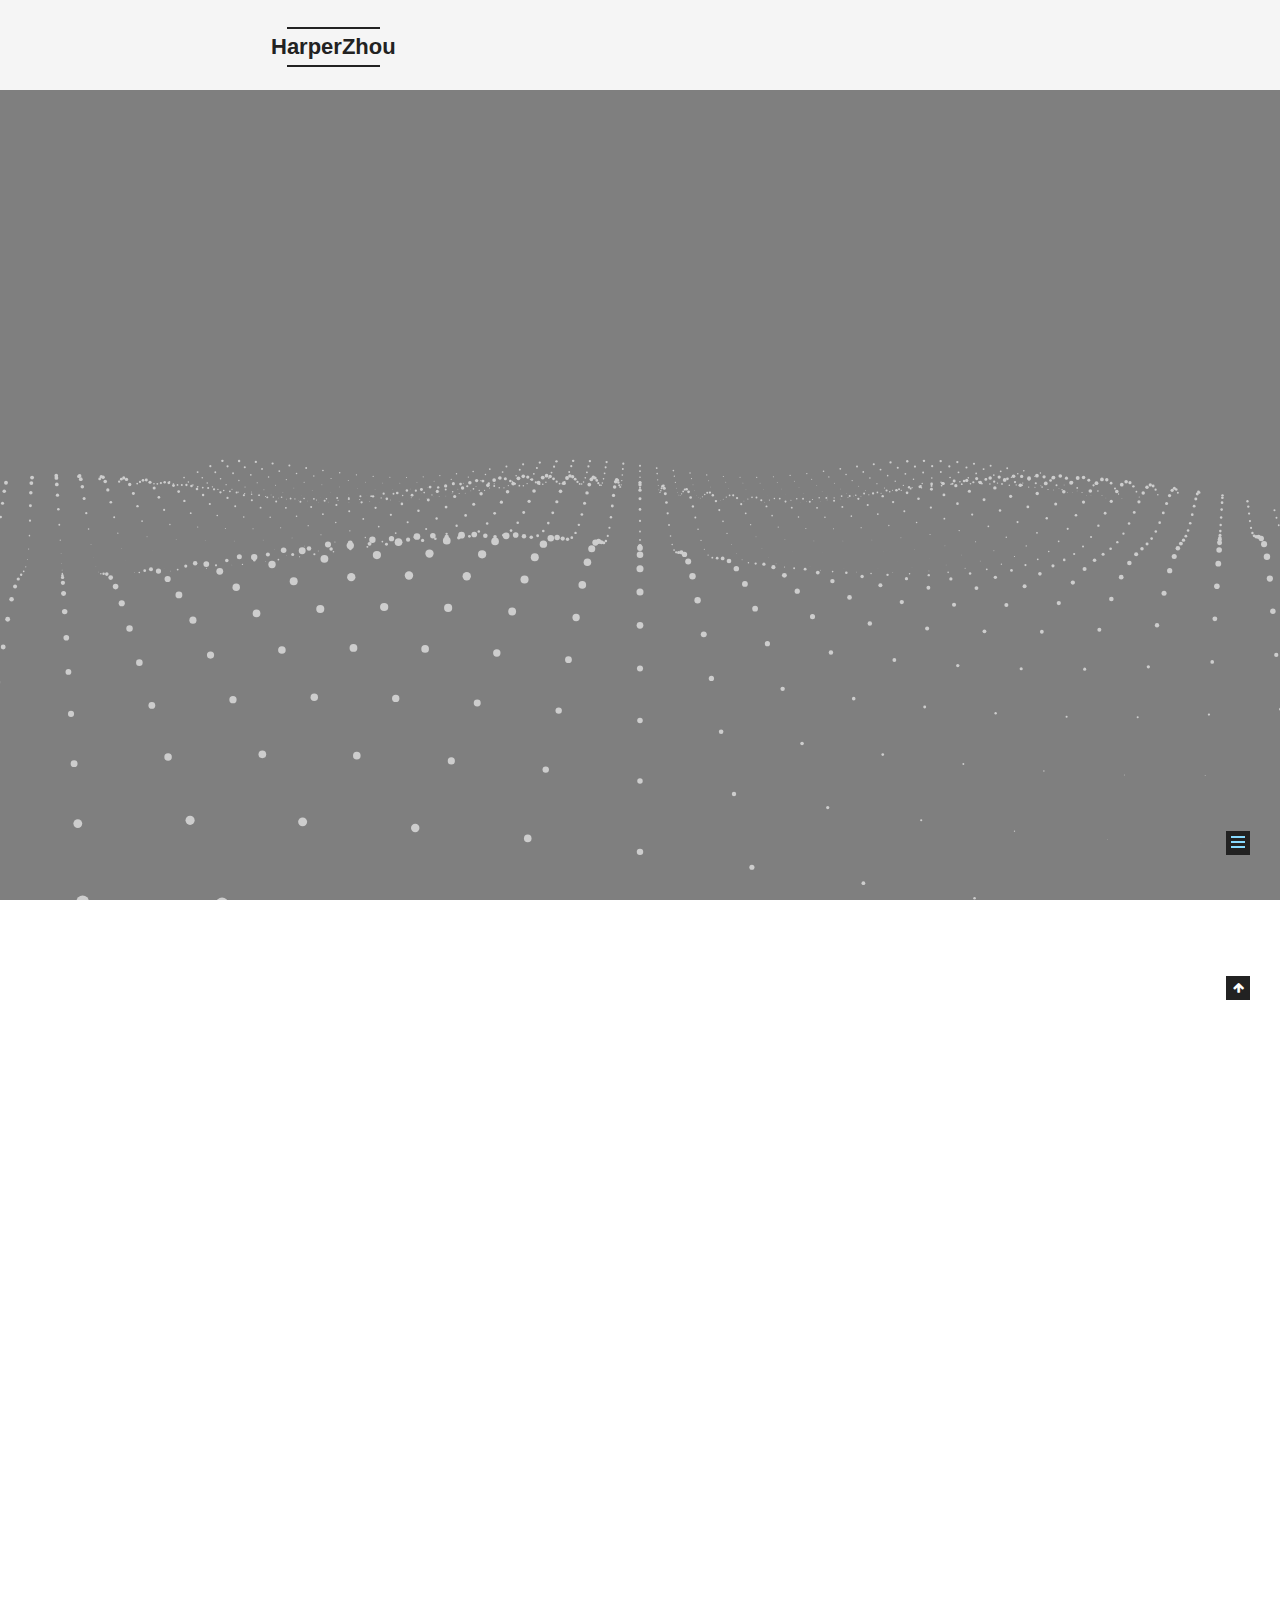
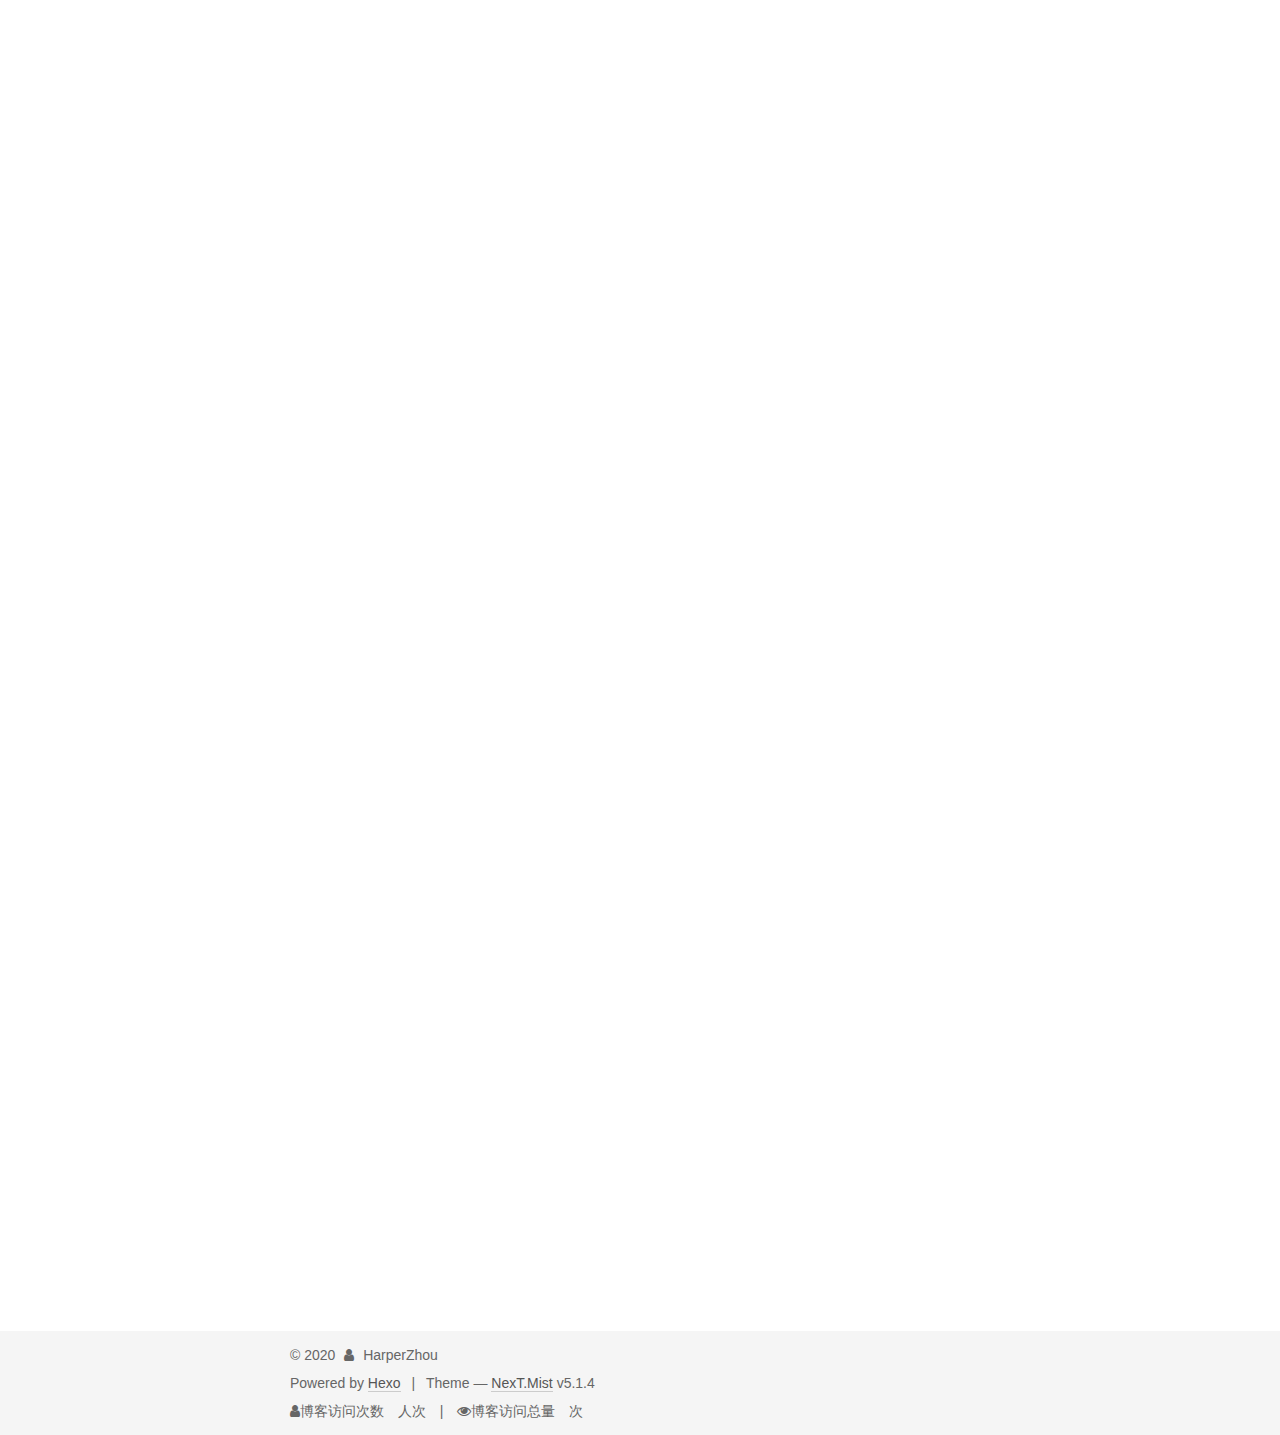
==== commit 01cf2273: "Site updated: 2020-05-14 20:17:00" ====
--- a/about/index.html
+++ b/about/index.html
@@ -86,17 +86,24 @@
 
 
 
-<meta name="description" content="A life which is unexamined is not worth living.">
+<meta name="description" content="博客搭建过程（简略版）">
 <meta property="og:type" content="website">
 <meta property="og:title" content="About">
 <meta property="og:url" content="https://harperzhou529.github.io/about/index.html">
 <meta property="og:site_name" content="HarperZhou">
-<meta property="og:description" content="A life which is unexamined is not worth living.">
+<meta property="og:description" content="博客搭建过程（简略版）">
 <meta property="og:locale" content="en_US">
+<meta property="og:image" content="https://harperzhou529.github.io/image/%E5%8D%9A%E5%AE%A2%E6%90%AD%E5%BB%BA/1.png">
+<meta property="og:image" content="https://harperzhou529.github.io/image/%E5%8D%9A%E5%AE%A2%E6%90%AD%E5%BB%BA/5.png">
+<meta property="og:image" content="https://harperzhou529.github.io/image/%E5%8D%9A%E5%AE%A2%E6%90%AD%E5%BB%BA/2.png">
+<meta property="og:image" content="https://harperzhou529.github.io/image/%E5%8D%9A%E5%AE%A2%E6%90%AD%E5%BB%BA/3.png">
+<meta property="og:image" content="https://harperzhou529.github.io/image/%E5%8D%9A%E5%AE%A2%E6%90%AD%E5%BB%BA/4.png">
+<meta property="og:image" content="https://harperzhou529.github.io/image/%E5%8D%9A%E5%AE%A2%E6%90%AD%E5%BB%BA/6.png">
 <meta property="article:published_time" content="2020-04-19T09:39:02.000Z">
-<meta property="article:modified_time" content="2020-04-19T09:51:36.762Z">
+<meta property="article:modified_time" content="2020-05-13T06:06:02.104Z">
 <meta property="article:author" content="HarperZhou">
 <meta name="twitter:card" content="summary">
+<meta name="twitter:image" content="https://harperzhou529.github.io/image/%E5%8D%9A%E5%AE%A2%E6%90%AD%E5%BB%BA/1.png">
 
 
 
@@ -198,9 +205,9 @@
       
         
         <li class="menu-item menu-item-about">
-          <a href="/about/%20" rel="section">
-            
-              <i class="menu-item-icon fa fa-fw fa-user"></i> <br />
+          <a href="/about" rel="section">
+            
+              <i class="menu-item-icon fa fa-fw fa-question-circle"></i> <br />
             
             About
           </a>
@@ -208,21 +215,11 @@
       
         
         <li class="menu-item menu-item-tags">
-          <a href="/tags/%20" rel="section">
+          <a href="/tags%20" rel="section">
             
               <i class="menu-item-icon fa fa-fw fa-tags"></i> <br />
             
             Tags
-          </a>
-        </li>
-      
-        
-        <li class="menu-item menu-item-archives">
-          <a href="/archives/%20" rel="section">
-            
-              <i class="menu-item-icon fa fa-fw fa-archive"></i> <br />
-            
-            Archives
           </a>
         </li>
       
@@ -298,7 +295,61 @@
       <div class="post-body">
         
         
-          
+          <h1 id="博客搭建过程（简略版）"><a href="#博客搭建过程（简略版）" class="headerlink" title="博客搭建过程（简略版）"></a>博客搭建过程（简略版）</h1><a id="more"></a>
+
+<h2 id="1-准备工作"><a href="#1-准备工作" class="headerlink" title="1.准备工作"></a>1.准备工作</h2><p>安装一下node.js。之所以我们需要用到npm这个工具去帮助我们更方便的下载一下包和软件。具体教程请自行百度。</p>
+<p>还有最重要的就是git的下载（mac电脑自己就是自带的🙃省了很多麻烦）。</p>
+<h2 id="2-开始安装"><a href="#2-开始安装" class="headerlink" title="2.开始安装"></a>2.开始安装</h2><p>一二三步的意思如下：</p>
+<p>1.建立一个文件夹！！！！不要加&lt;&gt;，这个只是文件夹的示例，这个文件名可以自己取想要什么就什么。</p>
+<p>2.进入创立的文件夹中</p>
+<p>3.前面提到过，npm install是用来安装Node.js模块的，当这个命令不带参数时，它将会读取当前目录(也就是myblog目录)下的package.json文件，并按照里面的描述来安装，所有的模块都会存在当前目录下一个名为node_modules的文件夹下 。</p>
+<h2 id="4-开启服务"><a href="#4-开启服务" class="headerlink" title="4.开启服务"></a>4.开启服务</h2><ul>
+<li><pre><code class="cmd">npm install hexo-server --save
+&lt;!--￼<span class="number">0</span>--&gt;
+</code></pre>
+</li>
+</ul>
+<blockquote>
+<figure class="highlight cmd"><table><tr><td class="gutter"><pre><span class="line">1</span><br></pre></td><td class="code"><pre><span class="line">&gt;npm install hexo-server --save</span><br></pre></td></tr></table></figure>
+
+<p>Hexo 3.0 把服务器独立成了个别模块，必须先安装 hexo-server 才能使用。！！！！（坑死了，就是这个地方又花了我好长时间）</p>
+</blockquote>
+<p>​        安装完成后，输入以下命令以启动服务器你的网站会在 <a href="http://localhost:400" target="_blank" rel="noopener">http://localhost:400</a>        0 下启动。在服务器启动期间，Hexo 会监视文件变动并自动更新，就不用重        启服务器。 </p>
+<ul>
+<li><pre><code class="cmd">hexo server -p <span class="number">5000</span>
+&lt;!--￼<span class="number">2</span>--&gt;
+</code></pre>
+</li>
+</ul>
+<p>​        如果出现no such fire or ducument那么恭喜你。你没有sshkey（嘻嘻）</p>
+<p>​    2.生成sshkey</p>
+<figure class="highlight cmd"><table><tr><td class="gutter"><pre><span class="line">1</span><br></pre></td><td class="code"><pre><span class="line">ssh-keygen -t rsa -C 你的邮箱</span><br></pre></td></tr></table></figure>
+
+<p>​        按三个空格（如果你不需要密码的话😁反正一个空格最好按）    </p>
+<p>​        接下来出现</p>
+<p>​        <img src="/image/%E5%8D%9A%E5%AE%A2%E6%90%AD%E5%BB%BA/1.png" alt="alt"></p>
+<p>现在你的密匙的密码就在id -rsa.pub文件里（把里面全部的内容都control+c一下，记住是全部）        </p>
+<p><img src="/image/%E5%8D%9A%E5%AE%A2%E6%90%AD%E5%BB%BA/5.png" alt="alt"></p>
+<p>​    3.设置sshkey</p>
+<p>​        之后就是登陆GitHub点击你的头像<img src="/image/%E5%8D%9A%E5%AE%A2%E6%90%AD%E5%BB%BA/2.png" alt=""></p>
+<p>​        设置你的sshkey<img src="/image/%E5%8D%9A%E5%AE%A2%E6%90%AD%E5%BB%BA/3.png" alt="alt"></p>
+<p>​        点击new ssh key<img src="/image/%E5%8D%9A%E5%AE%A2%E6%90%AD%E5%BB%BA/4.png" alt="alt"></p>
+<p>​        把之前的内容复制黏贴到这里面。</p>
+<p>​        检查一下我们是否成功</p>
+<figure class="highlight plain"><table><tr><td class="gutter"><pre><span class="line">1</span><br></pre></td><td class="code"><pre><span class="line">ssh -T git@github.com</span><br></pre></td></tr></table></figure>
+
+<p>​        确认输入yes，最后出现succesful的意思那么就是配置好了</p>
+<p>​        恭喜🎉ssh部分done！！！</p>
+<h2 id="6-hexo部署"><a href="#6-hexo部署" class="headerlink" title="6.hexo部署"></a>6.hexo部署</h2><p>先要安装一个plug就是hexo-deployer-git(就是部署到git上的插件)</p>
+<figure class="highlight plain"><figcaption><span>d</span></figcaption><table><tr><td class="gutter"><pre><span class="line">1</span><br></pre></td><td class="code"><pre><span class="line">npm install hexo-deployer-git --save</span><br></pre></td></tr></table></figure>
+
+<p>安装完成后就可以执行后三部，顺序不要错。</p>
+<figure class="highlight plain"><figcaption><span>m</span></figcaption><table><tr><td class="gutter"><pre><span class="line">1</span><br><span class="line">2</span><br><span class="line">3</span><br></pre></td><td class="code"><pre><span class="line">hexo clean #清理缓存</span><br><span class="line">hexo g #生成页面</span><br><span class="line">hexo d #部署到GitHub上</span><br></pre></td></tr></table></figure>
+
+<p><strong>最后美丽的一刻😎😎😎</strong><img src="/image/%E5%8D%9A%E5%AE%A2%E6%90%AD%E5%BB%BA/6.png" alt="alt"></p>
+<p>想看完整版的可以移步我的<a href="https://zhuanlan.zhihu.com/p/120404007" target="_blank" rel="noopener">知乎</a></p>
+<p>ps：之前觉得那个计算机学院的学长博客搭建多么多么厉害，这么看来其实也不过如此</p>
+
         
       </div>
       
@@ -340,8 +391,17 @@
       
 
       
-
-      <section class="site-overview-wrap sidebar-panel sidebar-panel-active">
+        <ul class="sidebar-nav motion-element">
+          <li class="sidebar-nav-toc sidebar-nav-active" data-target="post-toc-wrap">
+            Table of Contents
+          </li>
+          <li class="sidebar-nav-overview" data-target="site-overview-wrap">
+            Overview
+          </li>
+        </ul>
+      
+
+      <section class="site-overview-wrap sidebar-panel">
         <div class="site-overview">
           <div class="site-author motion-element" itemprop="author" itemscope itemtype="http://schema.org/Person">
             
@@ -354,7 +414,7 @@
             
               <div class="site-state-item site-state-posts">
               
-                <a href="/archives/%20%7C%7C%20archive">
+                <a href="/archives">
               
                   <span class="site-state-item-count">2</span>
                   <span class="site-state-item-name">posts</span>
@@ -393,6 +453,22 @@
         </div>
       </section>
 
+      
+      <!--noindex-->
+        <section class="post-toc-wrap motion-element sidebar-panel sidebar-panel-active">
+          <div class="post-toc">
+
+            
+              
+            
+
+            
+              <div class="post-toc-content"><ol class="nav"><li class="nav-item nav-level-1"><a class="nav-link" href="#博客搭建过程（简略版）"><span class="nav-number">1.</span> <span class="nav-text">博客搭建过程（简略版）</span></a><ol class="nav-child"><li class="nav-item nav-level-2"><a class="nav-link" href="#1-准备工作"><span class="nav-number">1.1.</span> <span class="nav-text">1.准备工作</span></a></li><li class="nav-item nav-level-2"><a class="nav-link" href="#2-开始安装"><span class="nav-number">1.2.</span> <span class="nav-text">2.开始安装</span></a></li><li class="nav-item nav-level-2"><a class="nav-link" href="#4-开启服务"><span class="nav-number">1.3.</span> <span class="nav-text">4.开启服务</span></a></li><li class="nav-item nav-level-2"><a class="nav-link" href="#6-hexo部署"><span class="nav-number">1.4.</span> <span class="nav-text">6.hexo部署</span></a></li></ol></li></ol></div>
+            
+
+          </div>
+        </section>
+      <!--/noindex-->
       
 
       
--- a/css/main.css
+++ b/css/main.css
@@ -1822,7 +1822,7 @@
   width: 4px;
   height: 4px;
   border-radius: 50%;
-  background: #ab5d6f;
+  background: #ff4eee;
 }
 .links-of-blogroll {
   font-size: 13px;
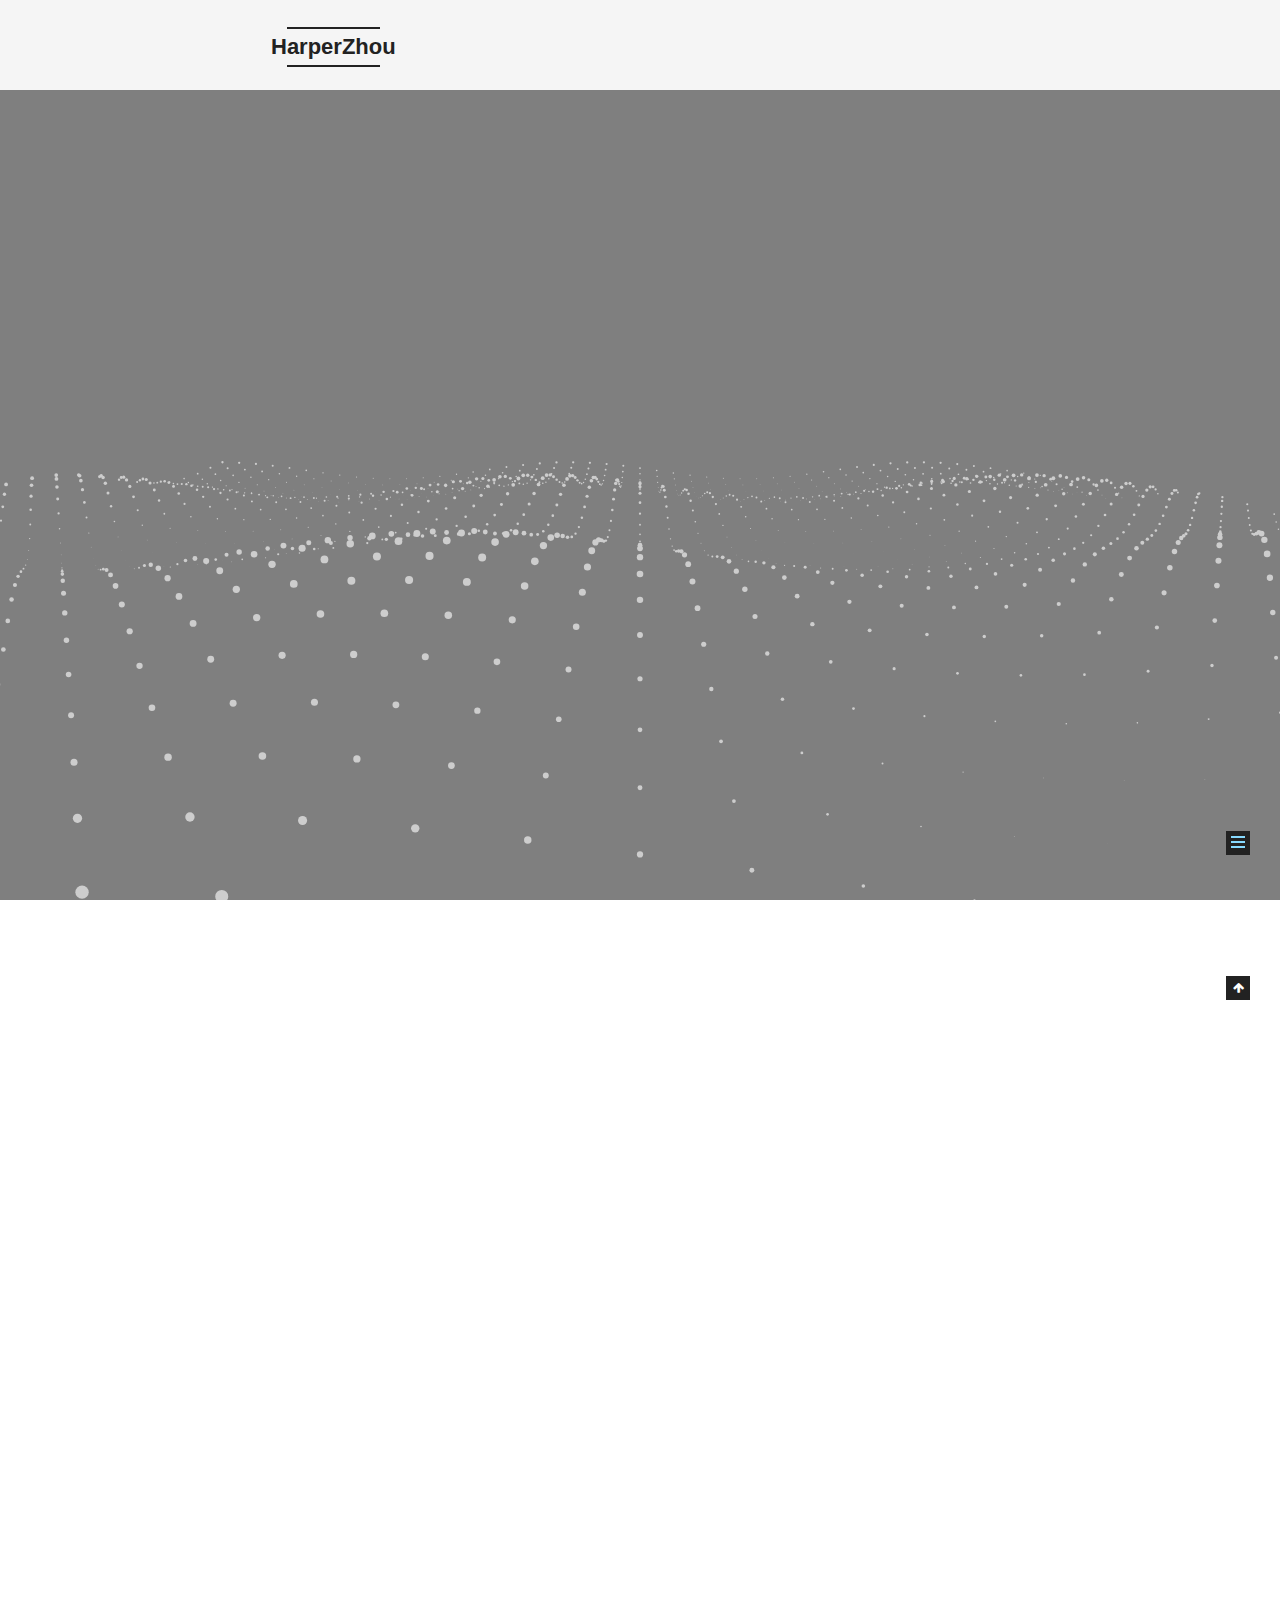
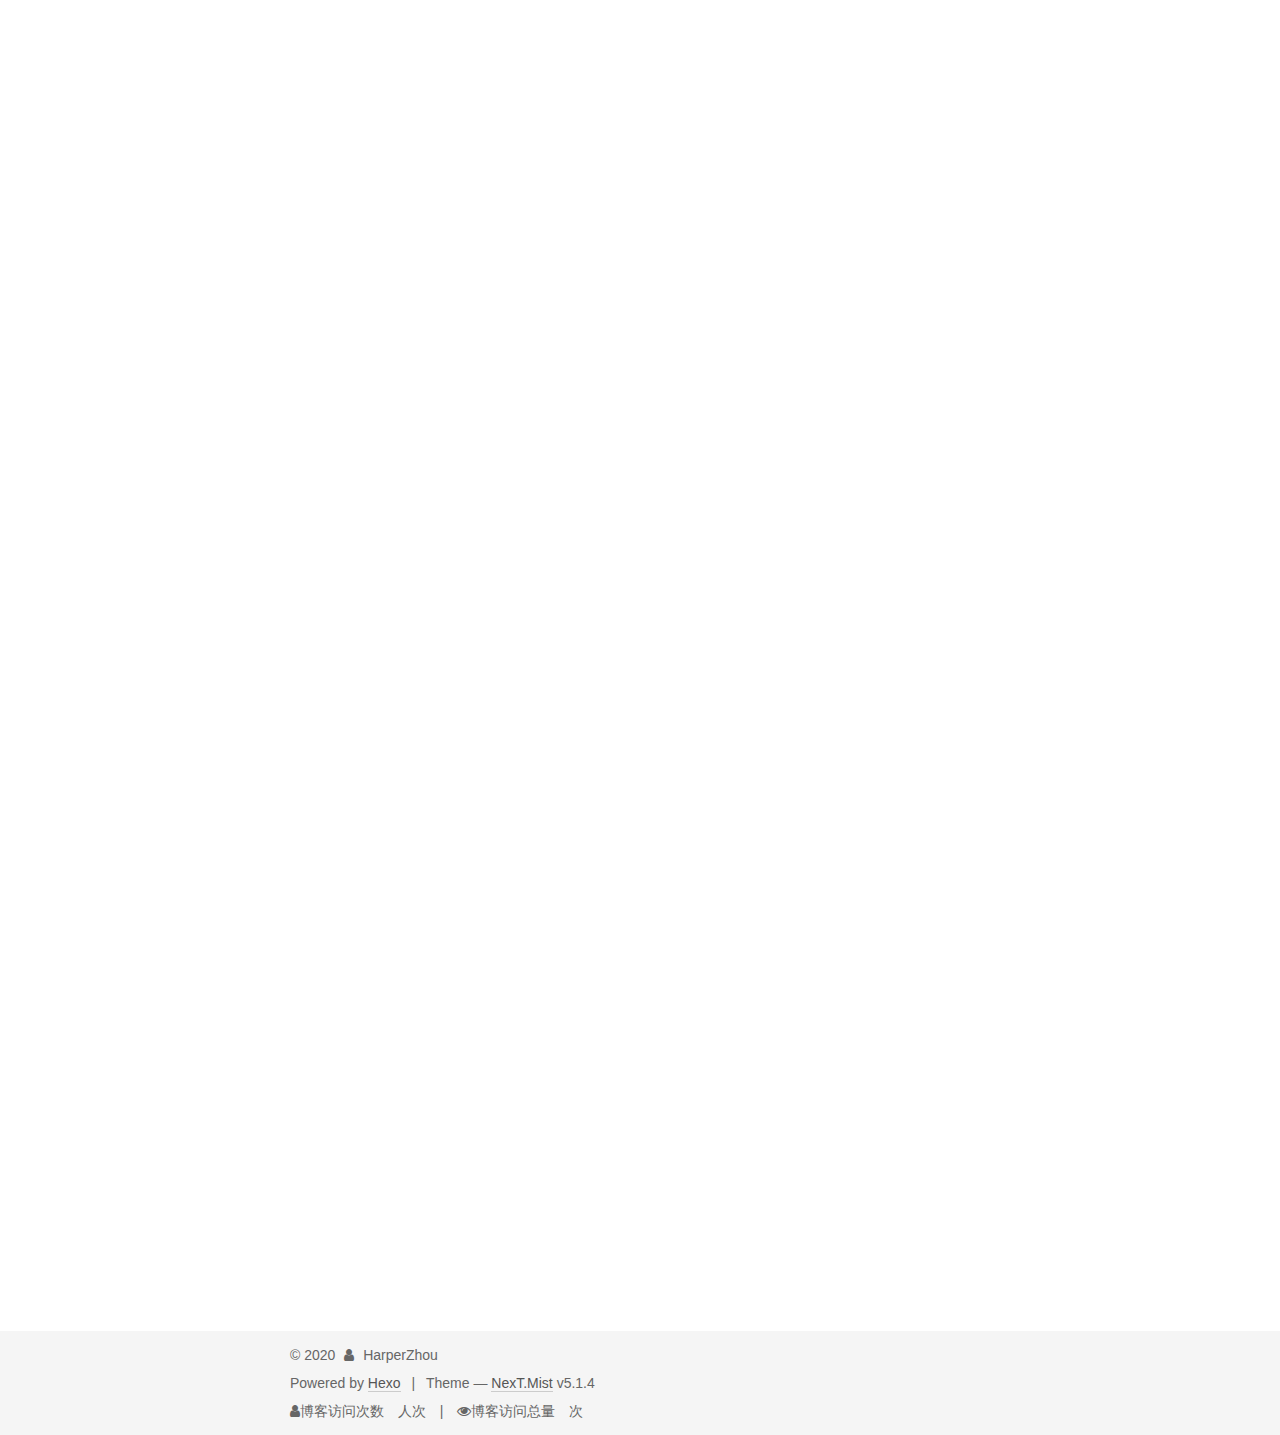
==== commit b09ed25c: "Site updated: 2020-05-16 19:58:16" ====
--- a/about/index.html
+++ b/about/index.html
@@ -195,9 +195,7 @@
       
         
         <li class="menu-item menu-item-home">
-          <a href="/%20" rel="section">
-            
-              <i class="menu-item-icon fa fa-fw fa-home"></i> <br />
+          <a href="/" rel="section">
             
             Home
           </a>
@@ -205,9 +203,7 @@
       
         
         <li class="menu-item menu-item-about">
-          <a href="/about" rel="section">
-            
-              <i class="menu-item-icon fa fa-fw fa-question-circle"></i> <br />
+          <a href="/about/" rel="section">
             
             About
           </a>
@@ -215,9 +211,7 @@
       
         
         <li class="menu-item menu-item-tags">
-          <a href="/tags%20" rel="section">
-            
-              <i class="menu-item-icon fa fa-fw fa-tags"></i> <br />
+          <a href="/tags/" rel="section">
             
             Tags
           </a>
@@ -229,8 +223,6 @@
           
             <a href="javascript:;" class="popup-trigger">
           
-            
-              <i class="menu-item-icon fa fa-search fa-fw"></i> <br />
             
             Search
           </a>
--- a/css/main.css
+++ b/css/main.css
@@ -1822,7 +1822,7 @@
   width: 4px;
   height: 4px;
   border-radius: 50%;
-  background: #ff4eee;
+  background: #36e446;
 }
 .links-of-blogroll {
   font-size: 13px;
